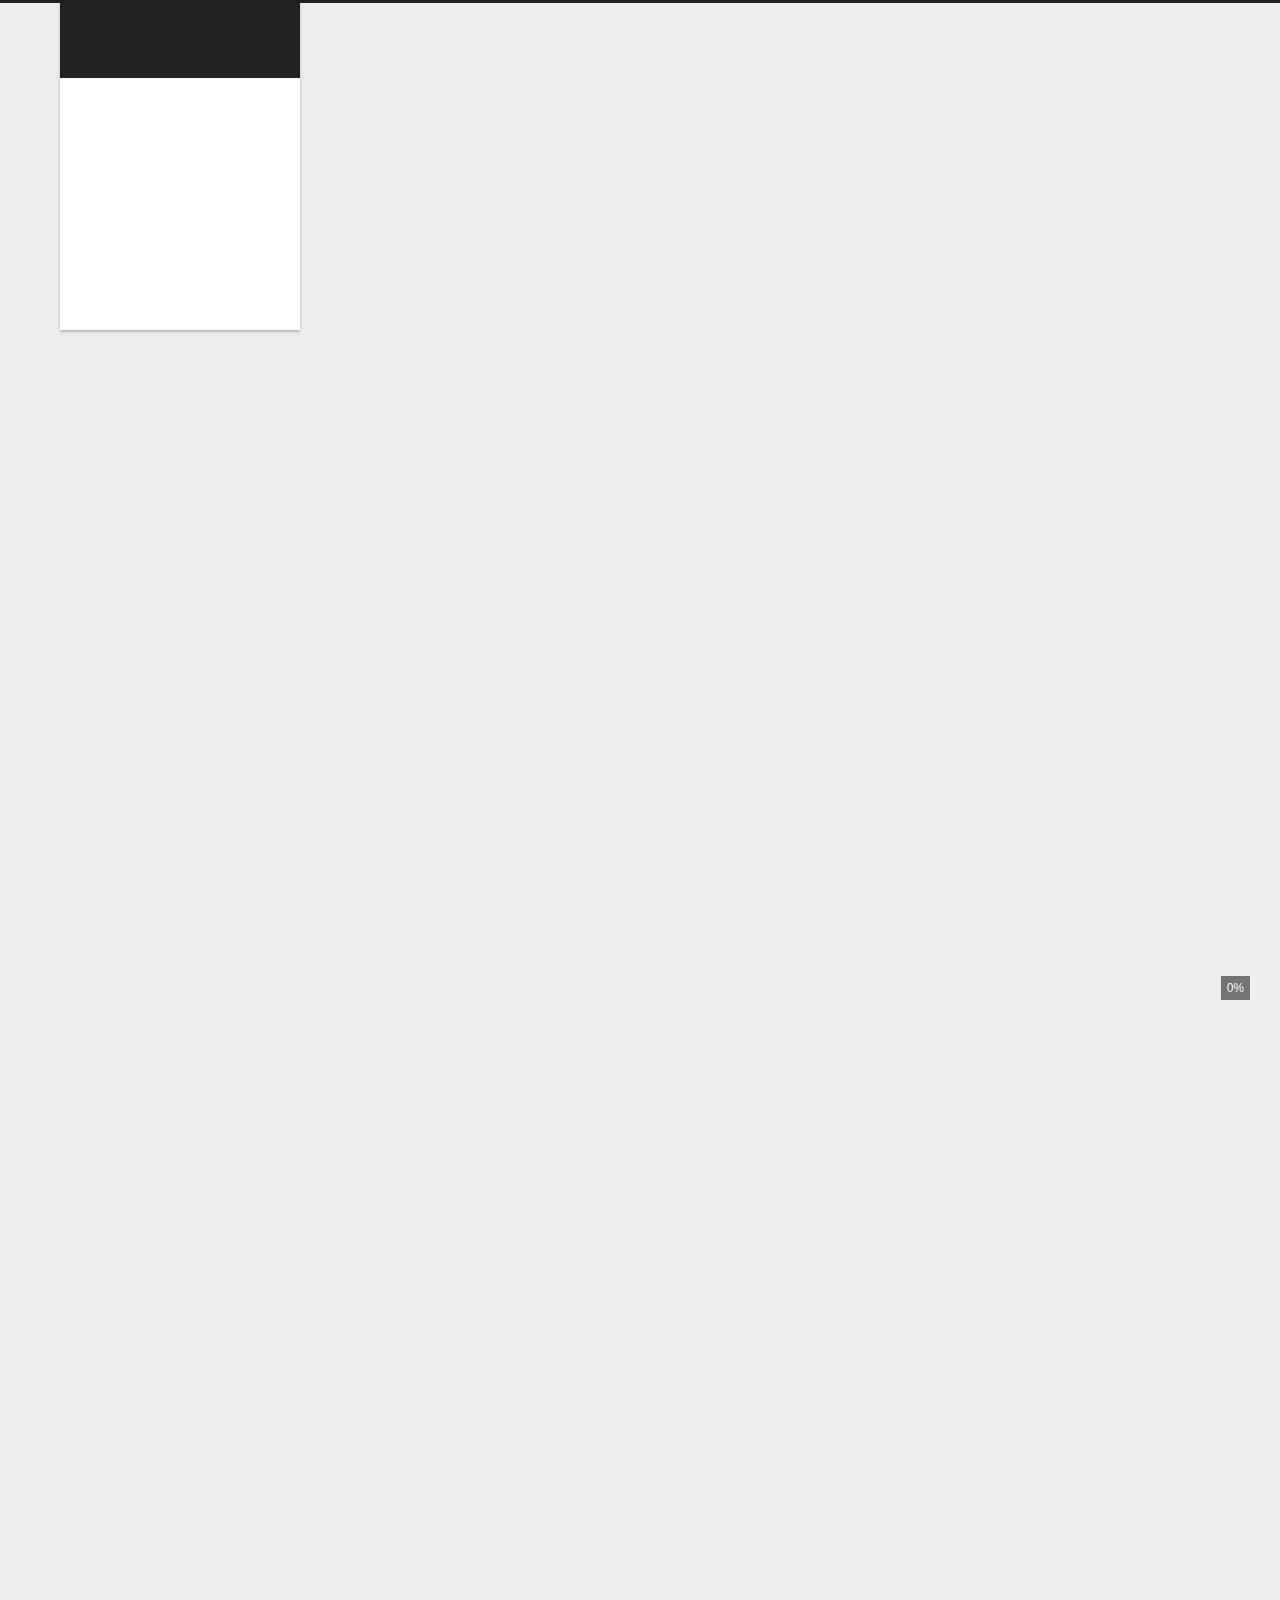
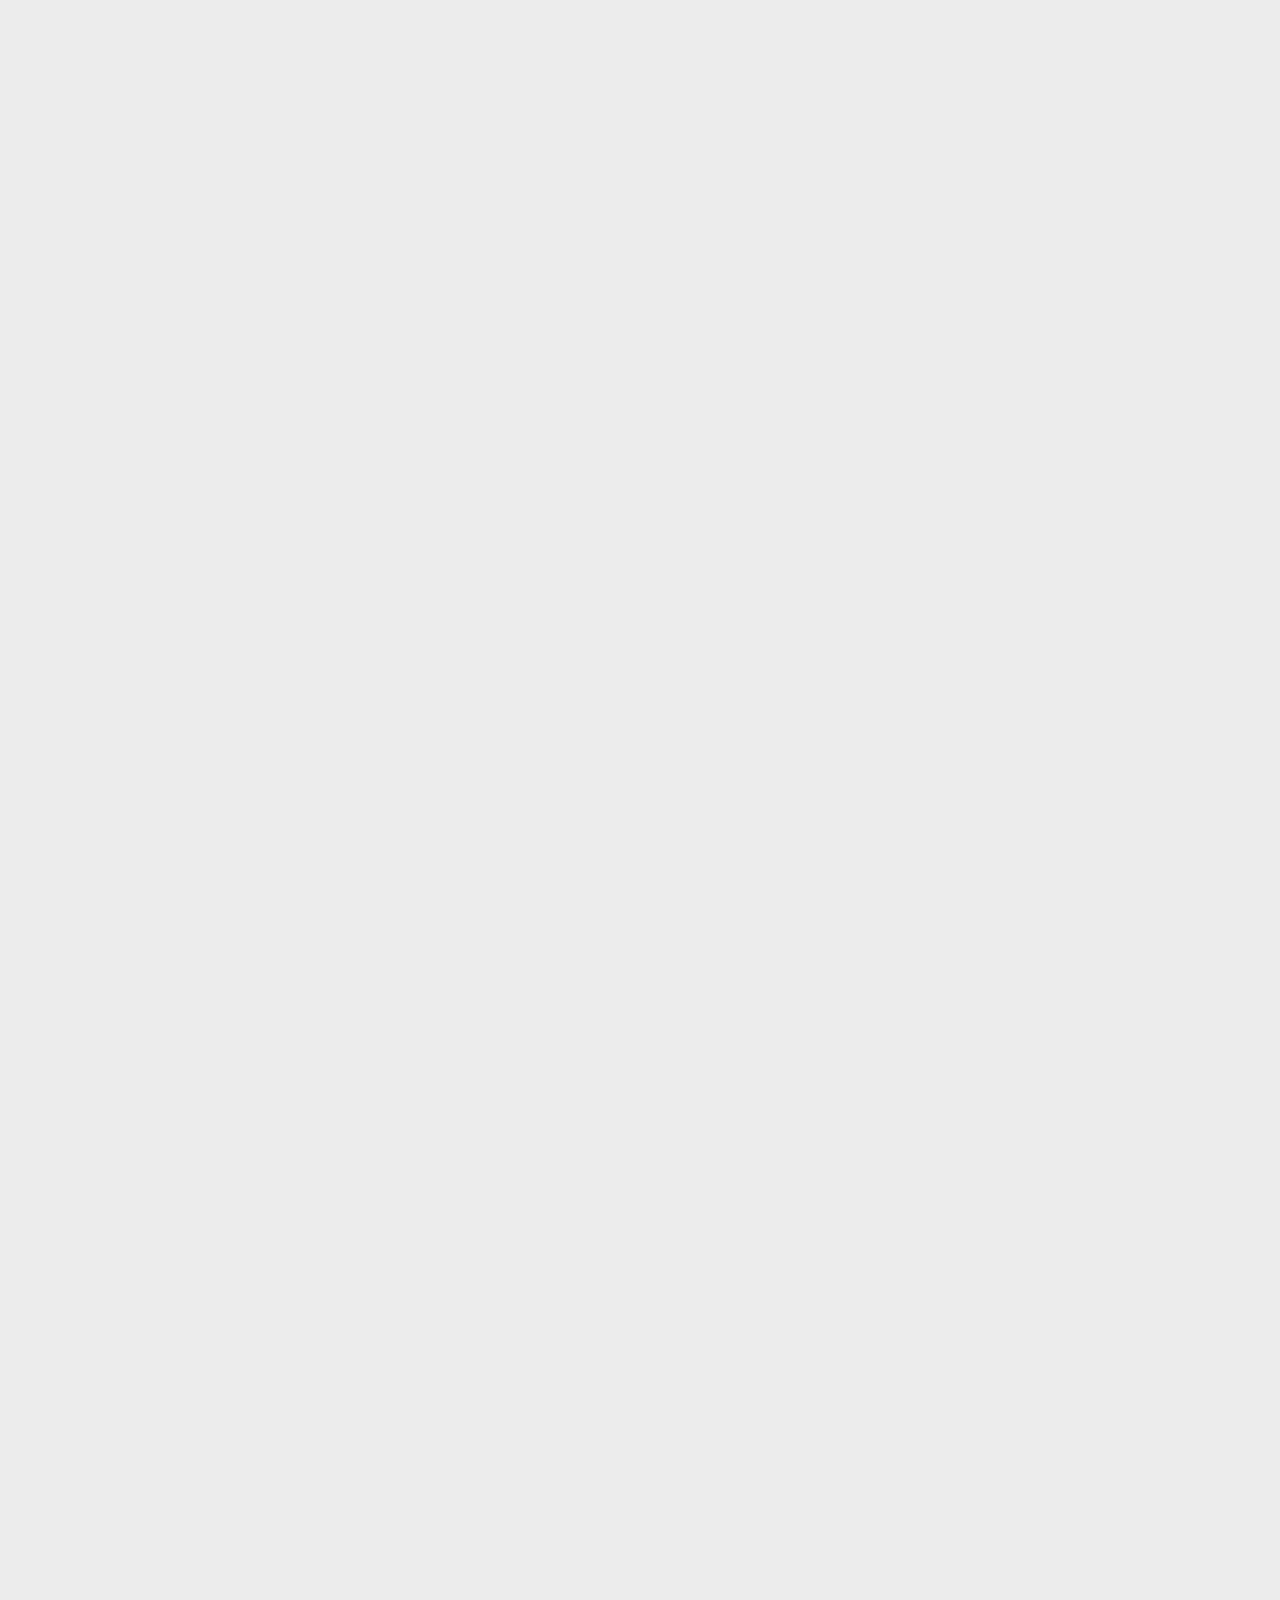
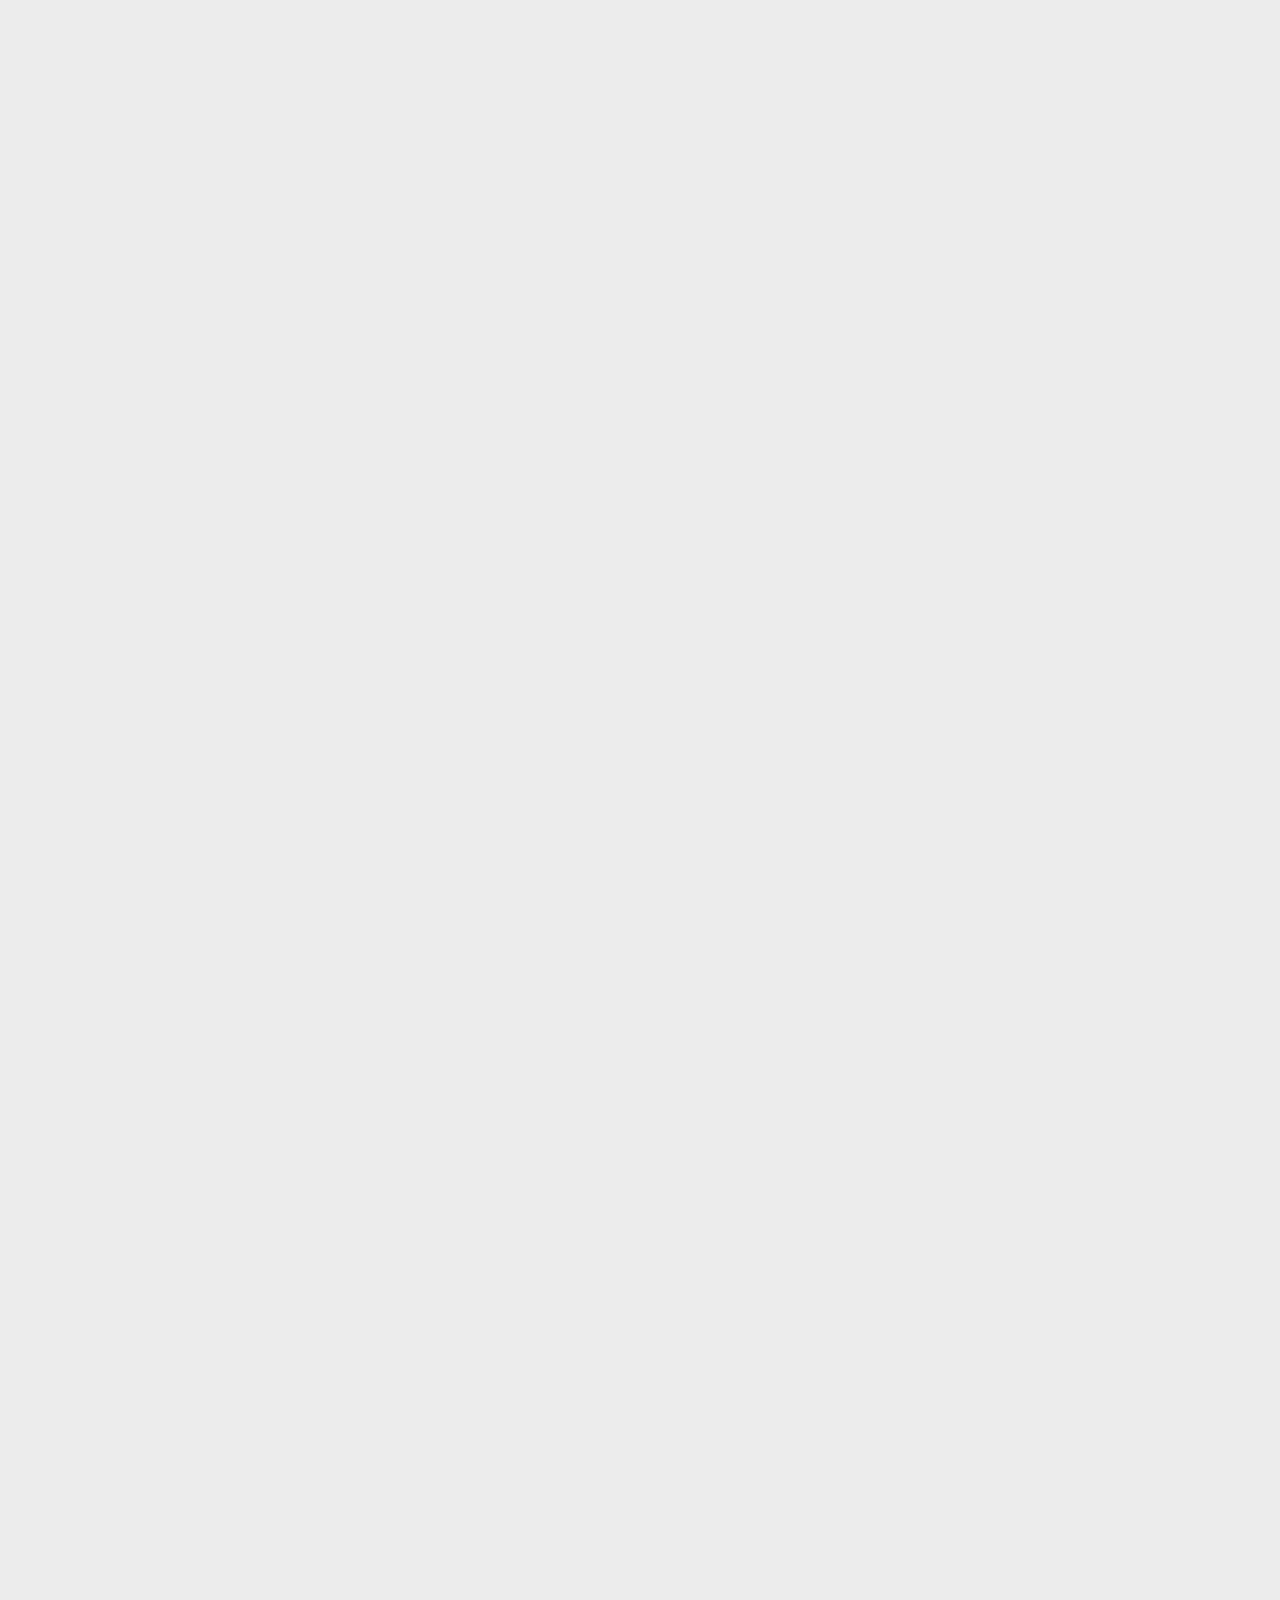
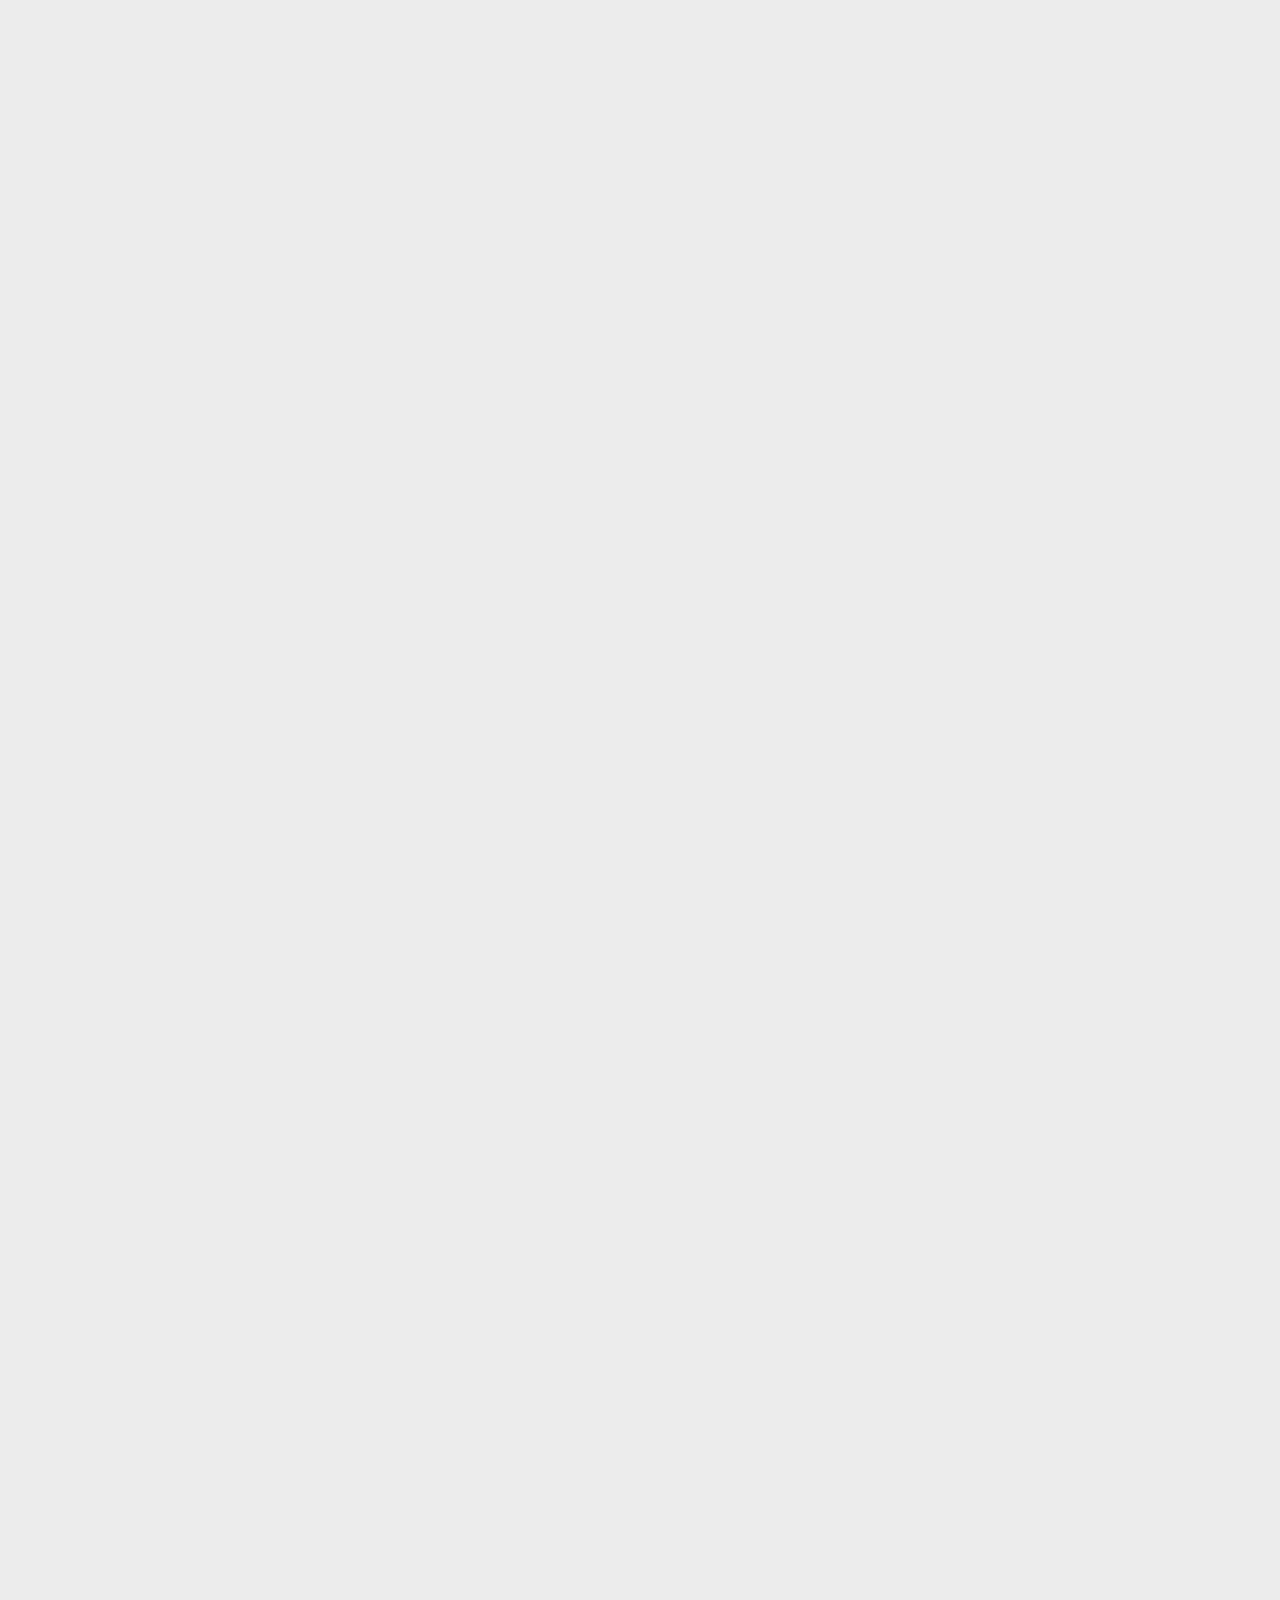
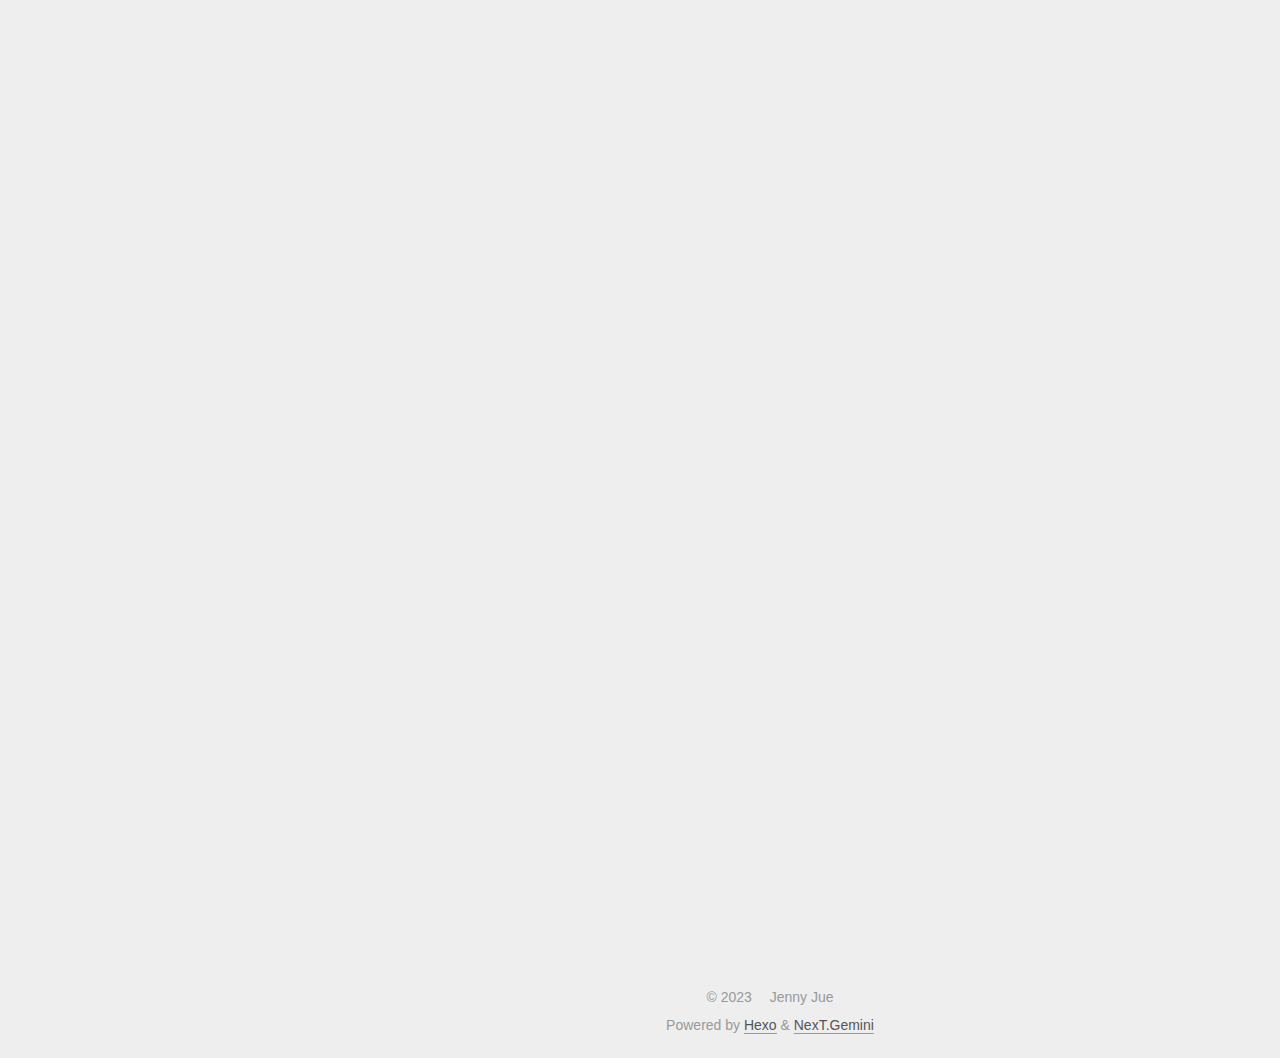
==== index.html @ d3da32c2 "Site updated: 2023-12-18 20:11:07" ====
<!DOCTYPE html>
<html lang="en">
<head>
  <meta charset="UTF-8">
<meta name="viewport" content="width=device-width, initial-scale=1, maximum-scale=2">
<meta name="theme-color" content="#222">
<meta name="generator" content="Hexo 7.0.0">
  <link rel="apple-touch-icon" sizes="180x180" href="/images/apple-touch-icon-next.png">
  <link rel="icon" type="image/png" sizes="32x32" href="/images/favicon-32x32-next.png">
  <link rel="icon" type="image/png" sizes="16x16" href="/images/favicon-16x16-next.png">
  <link rel="mask-icon" href="/images/logo.svg" color="#222">

<link rel="stylesheet" href="/css/main.css">


<link rel="stylesheet" href="/lib/font-awesome/css/all.min.css">
  <link rel="stylesheet" href="/lib/pace/pace-theme-center-atom.min.css">
  <script src="/lib/pace/pace.min.js"></script>

<script id="hexo-configurations">
    var NexT = window.NexT || {};
    var CONFIG = {"hostname":"example.com","root":"/","scheme":"Gemini","version":"7.8.0","exturl":false,"sidebar":{"position":"left","display":"post","padding":18,"offset":12,"onmobile":false},"copycode":{"enable":true,"show_result":true,"style":null},"back2top":{"enable":true,"sidebar":false,"scrollpercent":true},"bookmark":{"enable":false,"color":"#222","save":"auto"},"fancybox":false,"mediumzoom":false,"lazyload":false,"pangu":false,"comments":{"style":"tabs","active":null,"storage":true,"lazyload":false,"nav":null},"algolia":{"hits":{"per_page":10},"labels":{"input_placeholder":"Search for Posts","hits_empty":"We didn't find any results for the search: ${query}","hits_stats":"${hits} results found in ${time} ms"}},"localsearch":{"enable":true,"trigger":"auto","top_n_per_article":1,"unescape":false,"preload":false},"motion":{"enable":true,"async":false,"transition":{"post_block":"fadeIn","post_header":"slideDownIn","post_body":"slideDownIn","coll_header":"slideLeftIn","sidebar":"slideUpIn"}},"path":"search.xml"};
  </script>

  <meta property="og:type" content="website">
<meta property="og:title" content="珍妮小屋">
<meta property="og:url" content="http://example.com/index.html">
<meta property="og:site_name" content="珍妮小屋">
<meta property="og:locale" content="en_US">
<meta property="article:author" content="Jenny Jue">
<meta name="twitter:card" content="summary">

<link rel="canonical" href="http://example.com/">


<script id="page-configurations">
  // https://hexo.io/docs/variables.html
  CONFIG.page = {
    sidebar: "",
    isHome : true,
    isPost : false,
    lang   : 'en'
  };
</script>

  <title>珍妮小屋</title>
  






  <noscript>
  <style>
  .use-motion .brand,
  .use-motion .menu-item,
  .sidebar-inner,
  .use-motion .post-block,
  .use-motion .pagination,
  .use-motion .comments,
  .use-motion .post-header,
  .use-motion .post-body,
  .use-motion .collection-header { opacity: initial; }

  .use-motion .site-title,
  .use-motion .site-subtitle {
    opacity: initial;
    top: initial;
  }

  .use-motion .logo-line-before i { left: initial; }
  .use-motion .logo-line-after i { right: initial; }
  </style>
</noscript>

</head>

<body itemscope itemtype="http://schema.org/WebPage">
  <div class="container use-motion">
    <div class="headband"></div>

    <header class="header" itemscope itemtype="http://schema.org/WPHeader">
      <div class="header-inner"><div class="site-brand-container">
  <div class="site-nav-toggle">
    <div class="toggle" aria-label="Toggle navigation bar">
      <span class="toggle-line toggle-line-first"></span>
      <span class="toggle-line toggle-line-middle"></span>
      <span class="toggle-line toggle-line-last"></span>
    </div>
  </div>

  <div class="site-meta">

    <a href="/" class="brand" rel="start">
      <span class="logo-line-before"><i></i></span>
      <h1 class="site-title">珍妮小屋</h1>
      <span class="logo-line-after"><i></i></span>
    </a>
  </div>

  <div class="site-nav-right">
    <div class="toggle popup-trigger">
        <i class="fa fa-search fa-fw fa-lg"></i>
    </div>
  </div>
</div>




<nav class="site-nav">
  <ul id="menu" class="main-menu menu">
        <li class="menu-item menu-item-home">

    <a href="/" rel="section"><i class="fa fa-home fa-fw"></i>Home</a>

  </li>
        <li class="menu-item menu-item-about">

    <a href="/about/" rel="section"><i class="fa fa-user fa-fw"></i>About</a>

  </li>
        <li class="menu-item menu-item-tags">

    <a href="/tags/" rel="section"><i class="fa fa-tags fa-fw"></i>Tags</a>

  </li>
        <li class="menu-item menu-item-categories">

    <a href="/categories/" rel="section"><i class="fa fa-th fa-fw"></i>Categories</a>

  </li>
        <li class="menu-item menu-item-archives">

    <a href="/archives/" rel="section"><i class="fa fa-archive fa-fw"></i>Archives</a>

  </li>
      <li class="menu-item menu-item-search">
        <a role="button" class="popup-trigger"><i class="fa fa-search fa-fw"></i>Search
        </a>
      </li>
  </ul>
</nav>



  <div class="search-pop-overlay">
    <div class="popup search-popup">
        <div class="search-header">
  <span class="search-icon">
    <i class="fa fa-search"></i>
  </span>
  <div class="search-input-container">
    <input autocomplete="off" autocapitalize="off"
           placeholder="Searching..." spellcheck="false"
           type="search" class="search-input">
  </div>
  <span class="popup-btn-close">
    <i class="fa fa-times-circle"></i>
  </span>
</div>
<div id="search-result">
  <div id="no-result">
    <i class="fa fa-spinner fa-pulse fa-5x fa-fw"></i>
  </div>
</div>

    </div>
  </div>

</div>
    </header>

    
  <div class="back-to-top">
    <i class="fa fa-arrow-up"></i>
    <span>0%</span>
  </div>


    <main class="main">
      <div class="main-inner">
        <div class="content-wrap">
          

          <div class="content index posts-expand">
            
      
  
  
  <article itemscope itemtype="http://schema.org/Article" class="post-block" lang="en">
    <link itemprop="mainEntityOfPage" href="http://example.com/2023/12/16/Pytorch_%E5%B0%8F%E5%9C%9F%E5%A0%86_%E5%AD%A6%E4%B9%A0%E8%AE%B0%E5%BD%95/">

    <span hidden itemprop="author" itemscope itemtype="http://schema.org/Person">
      <meta itemprop="image" content="/images/avatar.gif">
      <meta itemprop="name" content="Jenny Jue">
      <meta itemprop="description" content="">
    </span>

    <span hidden itemprop="publisher" itemscope itemtype="http://schema.org/Organization">
      <meta itemprop="name" content="珍妮小屋">
    </span>
      <header class="post-header">
        <h2 class="post-title" itemprop="name headline">
          
            <a href="/2023/12/16/Pytorch_%E5%B0%8F%E5%9C%9F%E5%A0%86_%E5%AD%A6%E4%B9%A0%E8%AE%B0%E5%BD%95/" class="post-title-link" itemprop="url">Pytorch学习记录</a>
        </h2>

        <div class="post-meta">
            <span class="post-meta-item">
              <span class="post-meta-item-icon">
                <i class="far fa-calendar"></i>
              </span>
              <span class="post-meta-item-text">Posted on</span>

              <time title="Created: 2023-12-16 00:00:00" itemprop="dateCreated datePublished" datetime="2023-12-16T00:00:00+08:00">2023-12-16</time>
            </span>
              <span class="post-meta-item">
                <span class="post-meta-item-icon">
                  <i class="far fa-calendar-check"></i>
                </span>
                <span class="post-meta-item-text">Edited on</span>
                <time title="Modified: 2023-12-18 17:17:07" itemprop="dateModified" datetime="2023-12-18T17:17:07+08:00">2023-12-18</time>
              </span>
            <span class="post-meta-item">
              <span class="post-meta-item-icon">
                <i class="far fa-folder"></i>
              </span>
              <span class="post-meta-item-text">In</span>
                <span itemprop="about" itemscope itemtype="http://schema.org/Thing">
                  <a href="/categories/Pytorch/" itemprop="url" rel="index"><span itemprop="name">Pytorch</span></a>
                </span>
            </span>

          

        </div>
      </header>

    
    
    
    <div class="post-body" itemprop="articleBody">

      
          <ol>
<li><p>tensorboard的使用</p>
<ol>
<li>SummaryWriter(“logs”)：用于读取logdir中的日志</li>
<li>add_scalor()：用于图像绘制</li>
<li>add_image()：用于获取图像到summary中<ol>
<li>通常dataformats&#x3D;’CHW’，但是ndarray格式要修改为dataformats&#x3D;’HWC’</li>
</ol>
</li>
</ol>
</li>
<li><p>transforms的使用</p>
<ol>
<li><p>为什么用tensor</p>
<p>tensor就是矩阵，就是神经网络专用的数据类型，包含了许多神经网络需要的参数。</p>
</li>
<li><p>PIL和np.array（opencv）的区别：cv2是BGR PIL是RGB</p>
</li>
<li><p>Ctrl+P的功能：查看填入上面类型的参数</p>
</li>
<li><p>ToTensor()：转换图像类型格式</p>
<p>​						Convert a <code>PIL Image</code> or <code>numpy.ndarray</code> to tensor</p>
</li>
<li><p>Normalize()：用平均值和标准差对张量图像进行归一化</p>
<p>input[channel] &#x3D; (input[channel] - mean[channel]) &#x2F; std[channel]</p>
</li>
<li><p>Resize()：把PIL image调整为特定的尺寸</p>
</li>
<li><p>Compose()：</p>
<p>​		Compose()中的参数需要是一个列表，在Python中，列表的表示形式为[数据1,数据2,…]，而在Compose中，数据需要是transforms类型，所以得到，Compose([transforms参数1， transforms参数…])</p>
<p>​		相当于把PIL图像resize后，转化为tensor类型两个步骤组合起来。</p>
</li>
</ol>
</li>
<li><p>要点</p>
<ol>
<li><p>关注输入和输出类型</p>
</li>
<li><p>多看pytorch官方文档</p>
</li>
<li><p>关注方法需要什么参数（Ctrl+P）</p>
</li>
<li><p>不知道返回值的时候</p>
<p>​	print()</p>
<p>​	print(type())</p>
<p>​	(断点)debug</p>
</li>
</ol>
</li>
<li><p>torchvision中数据集的使用</p>
<ol>
<li>pytorch官网检索数据集、分割模型等</li>
<li>下载公共数据集到dataset文件夹位置</li>
</ol>
</li>
<li><p>dataloader的使用</p>
<ol>
<li>dataset作用：指定数据集的位置，列表中的位置（例如[0]）指的是那个数据</li>
<li>dataloader原理：数据加载器，将数据加载到神经网络中</li>
</ol>
</li>
</ol>
<img src="C:\Users\朱佳妮\AppData\Roaming\Typora\typora-user-images\image-20231206212756244.png" alt="image-20231206212756244" style="zoom:50%;" />

<p>​			3. 各项参数的使用，以及在tensorboard上的图片可视化</p>
<figure class="highlight python"><table><tr><td class="gutter"><pre><span class="line">1</span><br></pre></td><td class="code"><pre><span class="line">test_loader = DataLoader(test_data,batch_size=<span class="number">64</span>,shuffle=<span class="literal">True</span>,num_workers=<span class="number">0</span>,drop_last=<span class="literal">True</span>)</span><br></pre></td></tr></table></figure>

<ol start="6">
<li>神经网络的搭建：神经网络的基本骨架（nn.module的使用）</li>
</ol>

      
    </div>

    
    
    
      <footer class="post-footer">
        <div class="post-eof"></div>
      </footer>
  </article>
  
  
  

      
  
  
  <article itemscope itemtype="http://schema.org/Article" class="post-block" lang="en">
    <link itemprop="mainEntityOfPage" href="http://example.com/2023/12/15/%E6%88%91%E7%9A%84%E7%AC%AC%E4%B8%80%E7%AF%87%E6%96%87%E7%AB%A0/">

    <span hidden itemprop="author" itemscope itemtype="http://schema.org/Person">
      <meta itemprop="image" content="/images/avatar.gif">
      <meta itemprop="name" content="Jenny Jue">
      <meta itemprop="description" content="">
    </span>

    <span hidden itemprop="publisher" itemscope itemtype="http://schema.org/Organization">
      <meta itemprop="name" content="珍妮小屋">
    </span>
      <header class="post-header">
        <h2 class="post-title" itemprop="name headline">
          
            <a href="/2023/12/15/%E6%88%91%E7%9A%84%E7%AC%AC%E4%B8%80%E7%AF%87%E6%96%87%E7%AB%A0/" class="post-title-link" itemprop="url">我的第一篇文章</a>
        </h2>

        <div class="post-meta">
            <span class="post-meta-item">
              <span class="post-meta-item-icon">
                <i class="far fa-calendar"></i>
              </span>
              <span class="post-meta-item-text">Posted on</span>

              <time title="Created: 2023-12-15 18:01:57" itemprop="dateCreated datePublished" datetime="2023-12-15T18:01:57+08:00">2023-12-15</time>
            </span>
              <span class="post-meta-item">
                <span class="post-meta-item-icon">
                  <i class="far fa-calendar-check"></i>
                </span>
                <span class="post-meta-item-text">Edited on</span>
                <time title="Modified: 2023-12-18 20:10:42" itemprop="dateModified" datetime="2023-12-18T20:10:42+08:00">2023-12-18</time>
              </span>

          

        </div>
      </header>

    
    
    
    <div class="post-body" itemprop="articleBody">

      
          <h6 id="一、博客安装笔记（部署在Github）"><a href="#一、博客安装笔记（部署在Github）" class="headerlink" title="一、博客安装笔记（部署在Github）"></a>一、博客安装笔记（部署在Github）</h6><ol>
<li>#安装Node.js，直接去官网下载最新版：nodejs.org</li>
</ol>
<p>-—-</p>
<figure class="highlight bash"><table><tr><td class="gutter"><pre><span class="line">1</span><br><span class="line">2</span><br><span class="line">3</span><br><span class="line">4</span><br><span class="line">5</span><br><span class="line">6</span><br><span class="line">7</span><br><span class="line">8</span><br><span class="line">9</span><br><span class="line">10</span><br><span class="line">11</span><br><span class="line">12</span><br><span class="line">13</span><br><span class="line">14</span><br><span class="line">15</span><br><span class="line">16</span><br><span class="line">17</span><br></pre></td><td class="code"><pre><span class="line">node -v	<span class="comment">#查看node版本</span></span><br><span class="line"></span><br><span class="line">npm -v	<span class="comment">#查看npm版本</span></span><br><span class="line"></span><br><span class="line">npm install -g cnpm --registry=http://registry.npm.taobao.org	<span class="comment">#安装淘宝的cnpm 管理器</span></span><br><span class="line"></span><br><span class="line">cnpm -v	<span class="comment">#查看cnpm版本</span></span><br><span class="line"></span><br><span class="line">cnpm install -g hexo-cli    <span class="comment">#安装hexo框架</span></span><br><span class="line"></span><br><span class="line">hexo -v	<span class="comment">#查看hexo版本</span></span><br><span class="line"></span><br><span class="line"><span class="built_in">mkdir</span> blog	<span class="comment">#创建blog目录</span></span><br><span class="line"></span><br><span class="line"><span class="built_in">cd</span> blog	 <span class="comment">#进入blog目录</span></span><br><span class="line"></span><br><span class="line">hexo init 	<span class="comment">#生成博客 初始化博客</span></span><br></pre></td></tr></table></figure>

<p>hexo init如果报错</p>
<figure class="highlight bash"><table><tr><td class="gutter"><pre><span class="line">1</span><br><span class="line">2</span><br><span class="line">3</span><br></pre></td><td class="code"><pre><span class="line">error: RPC failed; curl 28 Recv failure: Connection was reset</span><br><span class="line"></span><br><span class="line">fatal: expected flush after ref listing</span><br></pre></td></tr></table></figure>

<p>先输入：</p>
<figure class="highlight bash"><table><tr><td class="gutter"><pre><span class="line">1</span><br></pre></td><td class="code"><pre><span class="line">git config --global http.sslVerify <span class="string">&quot;false&quot;</span></span><br></pre></td></tr></table></figure>



<figure class="highlight bash"><table><tr><td class="gutter"><pre><span class="line">1</span><br></pre></td><td class="code"><pre><span class="line">hexo s	<span class="comment">#启动本地博客服务</span></span><br></pre></td></tr></table></figure>

<p><a target="_blank" rel="noopener" href="http://localhost:4000/">http://localhost:4000/</a>	#本地访问地址</p>
<figure class="highlight bash"><table><tr><td class="gutter"><pre><span class="line">1</span><br><span class="line">2</span><br><span class="line">3</span><br><span class="line">4</span><br><span class="line">5</span><br><span class="line">6</span><br><span class="line">7</span><br><span class="line">8</span><br><span class="line">9</span><br><span class="line">10</span><br><span class="line">11</span><br></pre></td><td class="code"><pre><span class="line">hexo n <span class="string">&quot;我的第一篇文章&quot;</span> <span class="comment">#创建新的文章 </span></span><br><span class="line"></span><br><span class="line"><span class="comment">#返回blog目录</span></span><br><span class="line"></span><br><span class="line">hexo clean <span class="comment">#清理</span></span><br><span class="line"></span><br><span class="line">hexo g <span class="comment">#生成</span></span><br><span class="line"></span><br><span class="line"><span class="comment">#Github创建一个新的仓库 YourGithubName.github.io</span></span><br><span class="line"></span><br><span class="line">cnpm install --save hexo-deployer-git <span class="comment">#在blog目录下安装git部署插件</span></span><br></pre></td></tr></table></figure>

<p>-—-</p>
<ol start="2">
<li>#配置_config.yml</li>
</ol>
<p>-—-</p>
<figure class="highlight html"><table><tr><td class="gutter"><pre><span class="line">1</span><br><span class="line">2</span><br><span class="line">3</span><br><span class="line">4</span><br><span class="line">5</span><br><span class="line">6</span><br><span class="line">7</span><br><span class="line">8</span><br><span class="line">9</span><br><span class="line">10</span><br><span class="line">11</span><br></pre></td><td class="code"><pre><span class="line"># Deployment</span><br><span class="line"></span><br><span class="line">##  Docs: https://hexo.io/docs/deployment.html</span><br><span class="line"></span><br><span class="line">	deploy:</span><br><span class="line"></span><br><span class="line">    type: &#x27;git&#x27;</span><br><span class="line"></span><br><span class="line">	repo: https://github.com/Jenny-ju/Jenny-ju.github.io.git</span><br><span class="line"></span><br><span class="line">	branch: master</span><br></pre></td></tr></table></figure>

<p>-—-</p>
<ol start="3">
<li>#重新清理、生成、部署到仓库</li>
</ol>
<p>-—-</p>
<figure class="highlight bash"><table><tr><td class="gutter"><pre><span class="line">1</span><br><span class="line">2</span><br><span class="line">3</span><br><span class="line">4</span><br><span class="line">5</span><br></pre></td><td class="code"><pre><span class="line">hexo clean  <span class="comment"># 这个一定要有，否则会404，打不开网页</span></span><br><span class="line"></span><br><span class="line">hexo g	<span class="comment">#生成</span></span><br><span class="line"></span><br><span class="line">hexo d	<span class="comment">#部署到Github仓库里</span></span><br></pre></td></tr></table></figure>

<p>-—-</p>
<ol start="4">
<li>#访问这个地址可以查看博客</li>
</ol>
<p>-—-</p>
<p><a target="_blank" rel="noopener" href="https://jenny-ju.github.io/">https://jenny-ju.github.io/</a>  #查看博客</p>
<p>-—-</p>
<ol start="5">
<li>#更改主题</li>
</ol>
<p>-—-</p>
<figure class="highlight bash"><table><tr><td class="gutter"><pre><span class="line">1</span><br><span class="line">2</span><br><span class="line">3</span><br><span class="line">4</span><br><span class="line">5</span><br><span class="line">6</span><br><span class="line">7</span><br><span class="line">8</span><br><span class="line">9</span><br></pre></td><td class="code"><pre><span class="line"> git <span class="built_in">clone</span> https://github.com/litten/hexo-theme-yilia.git themes/yilia  <span class="comment">#下载yilia主题到本地</span></span><br><span class="line"></span><br><span class="line">\<span class="comment">#修改hexo根目录下的 _config.yml 文件 ： theme: yilia</span></span><br><span class="line"></span><br><span class="line">hexo clean	<span class="comment">#清理一下（注意：windows下不能缩写）</span></span><br><span class="line"></span><br><span class="line">hexo g	<span class="comment">#生成</span></span><br><span class="line"></span><br><span class="line">hexo d	<span class="comment">#部署到远程Github仓库</span></span><br></pre></td></tr></table></figure>

<p><a target="_blank" rel="noopener" href="https://jenny-ju.github.io/">https://jenny-ju.github.io/</a>  #查看博客</p>
<p>-—-</p>
<ol start="6">
<li><p>报错：Spawn failed</p>
<figure class="highlight bash"><table><tr><td class="gutter"><pre><span class="line">1</span><br><span class="line">2</span><br><span class="line">3</span><br><span class="line">4</span><br><span class="line">5</span><br><span class="line">6</span><br><span class="line">7</span><br><span class="line">8</span><br><span class="line">9</span><br></pre></td><td class="code"><pre><span class="line"><span class="comment"># 报错内容：</span></span><br><span class="line">Please make sure you have the correct access rights</span><br><span class="line">and the repository exists.</span><br><span class="line">FATAL Something<span class="string">&#x27;s wrong. Maybe you can find the solution here: https://hexo.io/docs/troubleshooting.html</span></span><br><span class="line"><span class="string">Error: Spawn failed</span></span><br><span class="line"><span class="string">    at ChildProcess.&lt;anonymous&gt; (E:\Projects\blog\node_modules\.store\hexo-util@2.7.0\node_modules\hexo-util\lib\spawn.js:51:21)</span></span><br><span class="line"><span class="string">    at ChildProcess.emit (node:events:514:28)</span></span><br><span class="line"><span class="string">    at cp.emit (E:\Projects\blog\node_modules\.store\cross-spawn@7.0.3\node_modules\cross-spawn\lib\enoent.js:34:29)</span></span><br><span class="line"><span class="string">    at ChildProcess._handle.onexit (node:internal/child_process:294:12)</span></span><br></pre></td></tr></table></figure>

<figure class="highlight bash"><table><tr><td class="gutter"><pre><span class="line">1</span><br><span class="line">2</span><br><span class="line">3</span><br><span class="line">4</span><br></pre></td><td class="code"><pre><span class="line"><span class="comment"># 报错原因：代码提交到GitHub上出错，需要输入GitHub账户默认标识</span></span><br><span class="line"><span class="comment"># 解决方法：输入以下两行代码</span></span><br><span class="line">git config --global user.email <span class="string">&quot;21981682202@qq.com&quot;</span></span><br><span class="line">git config --global user.name <span class="string">&quot;Jenny-ju&quot;</span></span><br></pre></td></tr></table></figure></li>
</ol>
<h6 id="二、博客安装笔记（部署在Gitee）"><a href="#二、博客安装笔记（部署在Gitee）" class="headerlink" title="二、博客安装笔记（部署在Gitee）"></a>二、博客安装笔记（部署在Gitee）</h6><ol>
<li>配置SSH免密登录</li>
</ol>
<p><a target="_blank" rel="noopener" href="https://blog.csdn.net/m0_68021330/article/details/132299299?spm=1001.2014.3001.5506">Hexo博客搭建和使用教程(Windows)_hexo安装-CSDN博客</a></p>
<ol start="2">
<li>解决Gitee网站404问题：要开启GiteePages功能</li>
</ol>
<p><a target="_blank" rel="noopener" href="https://blog.csdn.net/weixin_45631738/article/details/104716374">hexo+gitee(码云)搭建个人博客避开所有坑-CSDN博客</a></p>
<ol start="3">
<li>其他步骤和Github一样</li>
</ol>
<h6 id="三、样式修改next"><a href="#三、样式修改next" class="headerlink" title="三、样式修改next"></a>三、样式修改next</h6><p><a target="_blank" rel="noopener" href="https://blog.csdn.net/as480133937/article/details/100138838?spm=1001.2101.3001.6661.1&utm_medium=distribute.pc_relevant_t0.none-task-blog-2~default~BlogCommendFromBaidu~Rate-1-100138838-blog-119657335.235%5Ev39%5Epc_relevant_anti_t3_base&depth_1-utm_source=distribute.pc_relevant_t0.none-task-blog-2~default~BlogCommendFromBaidu~Rate-1-100138838-blog-119657335.235%5Ev39%5Epc_relevant_anti_t3_base&utm_relevant_index=1">Hexo-Next 主题博客个性化配置超详细，超全面(两万字)_hexo next 记录访问了ip-CSDN博客</a></p>
<p><a target="_blank" rel="noopener" href="https://blog.csdn.net/weixin_33857230/article/details/91474562?spm=1001.2101.3001.6650.1&utm_medium=distribute.pc_relevant.none-task-blog-2~default~BlogCommendFromBaidu~Rate-1-91474562-blog-97758641.235%5Ev39%5Epc_relevant_anti_t3_base&depth_1-utm_source=distribute.pc_relevant.none-task-blog-2~default~BlogCommendFromBaidu~Rate-1-91474562-blog-97758641.235%5Ev39%5Epc_relevant_anti_t3_base&utm_relevant_index=2">Hexo 添加分类及标签-CSDN博客</a></p>

      
    </div>

    
    
    
      <footer class="post-footer">
        <div class="post-eof"></div>
      </footer>
  </article>
  
  
  

      
  
  
  <article itemscope itemtype="http://schema.org/Article" class="post-block" lang="en">
    <link itemprop="mainEntityOfPage" href="http://example.com/2023/12/15/hello-world/">

    <span hidden itemprop="author" itemscope itemtype="http://schema.org/Person">
      <meta itemprop="image" content="/images/avatar.gif">
      <meta itemprop="name" content="Jenny Jue">
      <meta itemprop="description" content="">
    </span>

    <span hidden itemprop="publisher" itemscope itemtype="http://schema.org/Organization">
      <meta itemprop="name" content="珍妮小屋">
    </span>
      <header class="post-header">
        <h2 class="post-title" itemprop="name headline">
          
            <a href="/2023/12/15/hello-world/" class="post-title-link" itemprop="url">Hello World</a>
        </h2>

        <div class="post-meta">
            <span class="post-meta-item">
              <span class="post-meta-item-icon">
                <i class="far fa-calendar"></i>
              </span>
              <span class="post-meta-item-text">Posted on</span>

              <time title="Created: 2023-12-15 17:58:48" itemprop="dateCreated datePublished" datetime="2023-12-15T17:58:48+08:00">2023-12-15</time>
            </span>

          

        </div>
      </header>

    
    
    
    <div class="post-body" itemprop="articleBody">

      
          <p>Welcome to <a target="_blank" rel="noopener" href="https://hexo.io/">Hexo</a>! This is your very first post. Check <a target="_blank" rel="noopener" href="https://hexo.io/docs/">documentation</a> for more info. If you get any problems when using Hexo, you can find the answer in <a target="_blank" rel="noopener" href="https://hexo.io/docs/troubleshooting.html">troubleshooting</a> or you can ask me on <a target="_blank" rel="noopener" href="https://github.com/hexojs/hexo/issues">GitHub</a>.</p>
<h2 id="Quick-Start"><a href="#Quick-Start" class="headerlink" title="Quick Start"></a>Quick Start</h2><h3 id="Create-a-new-post"><a href="#Create-a-new-post" class="headerlink" title="Create a new post"></a>Create a new post</h3><figure class="highlight bash"><table><tr><td class="gutter"><pre><span class="line">1</span><br></pre></td><td class="code"><pre><span class="line">$ hexo new <span class="string">&quot;My New Post&quot;</span></span><br></pre></td></tr></table></figure>

<p>More info: <a target="_blank" rel="noopener" href="https://hexo.io/docs/writing.html">Writing</a></p>
<h3 id="Run-server"><a href="#Run-server" class="headerlink" title="Run server"></a>Run server</h3><figure class="highlight bash"><table><tr><td class="gutter"><pre><span class="line">1</span><br></pre></td><td class="code"><pre><span class="line">$ hexo server</span><br></pre></td></tr></table></figure>

<p>More info: <a target="_blank" rel="noopener" href="https://hexo.io/docs/server.html">Server</a></p>
<h3 id="Generate-static-files"><a href="#Generate-static-files" class="headerlink" title="Generate static files"></a>Generate static files</h3><figure class="highlight bash"><table><tr><td class="gutter"><pre><span class="line">1</span><br></pre></td><td class="code"><pre><span class="line">$ hexo generate</span><br></pre></td></tr></table></figure>

<p>More info: <a target="_blank" rel="noopener" href="https://hexo.io/docs/generating.html">Generating</a></p>
<h3 id="Deploy-to-remote-sites"><a href="#Deploy-to-remote-sites" class="headerlink" title="Deploy to remote sites"></a>Deploy to remote sites</h3><figure class="highlight bash"><table><tr><td class="gutter"><pre><span class="line">1</span><br></pre></td><td class="code"><pre><span class="line">$ hexo deploy</span><br></pre></td></tr></table></figure>

<p>More info: <a target="_blank" rel="noopener" href="https://hexo.io/docs/one-command-deployment.html">Deployment</a></p>

      
    </div>

    
    
    
      <footer class="post-footer">
        <div class="post-eof"></div>
      </footer>
  </article>
  
  
  


  



          </div>
          

<script>
  window.addEventListener('tabs:register', () => {
    let { activeClass } = CONFIG.comments;
    if (CONFIG.comments.storage) {
      activeClass = localStorage.getItem('comments_active') || activeClass;
    }
    if (activeClass) {
      let activeTab = document.querySelector(`a[href="#comment-${activeClass}"]`);
      if (activeTab) {
        activeTab.click();
      }
    }
  });
  if (CONFIG.comments.storage) {
    window.addEventListener('tabs:click', event => {
      if (!event.target.matches('.tabs-comment .tab-content .tab-pane')) return;
      let commentClass = event.target.classList[1];
      localStorage.setItem('comments_active', commentClass);
    });
  }
</script>

        </div>
          
  
  <div class="toggle sidebar-toggle">
    <span class="toggle-line toggle-line-first"></span>
    <span class="toggle-line toggle-line-middle"></span>
    <span class="toggle-line toggle-line-last"></span>
  </div>

  <aside class="sidebar">
    <div class="sidebar-inner">

      <ul class="sidebar-nav motion-element">
        <li class="sidebar-nav-toc">
          Table of Contents
        </li>
        <li class="sidebar-nav-overview">
          Overview
        </li>
      </ul>

      <!--noindex-->
      <div class="post-toc-wrap sidebar-panel">
      </div>
      <!--/noindex-->

      <div class="site-overview-wrap sidebar-panel">
        <div class="site-author motion-element" itemprop="author" itemscope itemtype="http://schema.org/Person">
  <p class="site-author-name" itemprop="name">Jenny Jue</p>
  <div class="site-description" itemprop="description"></div>
</div>
<div class="site-state-wrap motion-element">
  <nav class="site-state">
      <div class="site-state-item site-state-posts">
          <a href="/archives/">
        
          <span class="site-state-item-count">3</span>
          <span class="site-state-item-name">posts</span>
        </a>
      </div>
      <div class="site-state-item site-state-categories">
            <a href="/categories/">
          
        <span class="site-state-item-count">1</span>
        <span class="site-state-item-name">categories</span></a>
      </div>
      <div class="site-state-item site-state-tags">
            <a href="/tags/">
          
        <span class="site-state-item-count">3</span>
        <span class="site-state-item-name">tags</span></a>
      </div>
  </nav>
</div>



      </div>

      <div id="music163player">
        <iframe frameborder="no" border="0" marginwidth="0" marginheight="0" width=330 height=86 src="//music.163.com/outchain/player?type=2&id=1403783133&auto=1&height=66">
        </iframe>
      </div>

    </div>
  </aside>
  <div id="sidebar-dimmer"></div>


      </div>
    </main>

    <footer class="footer">
      <div class="footer-inner">
        

        

<div class="copyright">
  
  &copy; 
  <span itemprop="copyrightYear">2023</span>
  <span class="with-love">
    <i class="fa fa-heart"></i>
  </span>
  <span class="author" itemprop="copyrightHolder">Jenny Jue</span>
</div>
  <div class="powered-by">Powered by <a href="https://hexo.io/" class="theme-link" rel="noopener" target="_blank">Hexo</a> & <a href="https://theme-next.org/" class="theme-link" rel="noopener" target="_blank">NexT.Gemini</a>
  </div>

        








      </div>
    </footer>
  </div>

  
  <script src="/lib/anime.min.js"></script>
  <script src="/lib/velocity/velocity.min.js"></script>
  <script src="/lib/velocity/velocity.ui.min.js"></script>

<script src="/js/utils.js"></script>

<script src="/js/motion.js"></script>


<script src="/js/schemes/pisces.js"></script>


<script src="/js/next-boot.js"></script>




  




  
<script src="/js/local-search.js"></script>













  

  

<script src="/live2dw/lib/L2Dwidget.min.js?094cbace49a39548bed64abff5988b05"></script><script>L2Dwidget.init({"pluginRootPath":"live2dw/","pluginJsPath":"lib/","pluginModelPath":"assets/","tagMode":false,"log":false,"model":{"jsonPath":"/live2dw/assets/hijiki.model.json"},"display":{"position":"right","width":150,"height":300},"mobile":{"show":true}});</script></body>
</html>
---- css/main.css ----
:root {
  --body-bg-color: #eee;
  --content-bg-color: #fff;
  --card-bg-color: #f5f5f5;
  --text-color: #555;
  --blockquote-color: #666;
  --link-color: #555;
  --link-hover-color: #222;
  --brand-color: #fff;
  --brand-hover-color: #fff;
  --table-row-odd-bg-color: #f9f9f9;
  --table-row-hover-bg-color: #f5f5f5;
  --menu-item-bg-color: #f5f5f5;
  --btn-default-bg: #fff;
  --btn-default-color: #555;
  --btn-default-border-color: #555;
  --btn-default-hover-bg: #222;
  --btn-default-hover-color: #fff;
  --btn-default-hover-border-color: #222;
}
html {
  line-height: 1.15; /* 1 */
  -webkit-text-size-adjust: 100%; /* 2 */
}
body {
  margin: 0;
}
main {
  display: block;
}
h1 {
  font-size: 2em;
  margin: 0.67em 0;
}
hr {
  box-sizing: content-box; /* 1 */
  height: 0; /* 1 */
  overflow: visible; /* 2 */
}
pre {
  font-family: monospace, monospace; /* 1 */
  font-size: 1em; /* 2 */
}
a {
  background: transparent;
}
abbr[title] {
  border-bottom: none; /* 1 */
  text-decoration: underline; /* 2 */
  text-decoration: underline dotted; /* 2 */
}
b,
strong {
  font-weight: bolder;
}
code,
kbd,
samp {
  font-family: monospace, monospace; /* 1 */
  font-size: 1em; /* 2 */
}
small {
  font-size: 80%;
}
sub,
sup {
  font-size: 75%;
  line-height: 0;
  position: relative;
  vertical-align: baseline;
}
sub {
  bottom: -0.25em;
}
sup {
  top: -0.5em;
}
img {
  border-style: none;
}
button,
input,
optgroup,
select,
textarea {
  font-family: inherit; /* 1 */
  font-size: 100%; /* 1 */
  line-height: 1.15; /* 1 */
  margin: 0; /* 2 */
}
button,
input {
/* 1 */
  overflow: visible;
}
button,
select {
/* 1 */
  text-transform: none;
}
button,
[type='button'],
[type='reset'],
[type='submit'] {
  -webkit-appearance: button;
}
button::-moz-focus-inner,
[type='button']::-moz-focus-inner,
[type='reset']::-moz-focus-inner,
[type='submit']::-moz-focus-inner {
  border-style: none;
  padding: 0;
}
button:-moz-focusring,
[type='button']:-moz-focusring,
[type='reset']:-moz-focusring,
[type='submit']:-moz-focusring {
  outline: 1px dotted ButtonText;
}
fieldset {
  padding: 0.35em 0.75em 0.625em;
}
legend {
  box-sizing: border-box; /* 1 */
  color: inherit; /* 2 */
  display: table; /* 1 */
  max-width: 100%; /* 1 */
  padding: 0; /* 3 */
  white-space: normal; /* 1 */
}
progress {
  vertical-align: baseline;
}
textarea {
  overflow: auto;
}
[type='checkbox'],
[type='radio'] {
  box-sizing: border-box; /* 1 */
  padding: 0; /* 2 */
}
[type='number']::-webkit-inner-spin-button,
[type='number']::-webkit-outer-spin-button {
  height: auto;
}
[type='search'] {
  outline-offset: -2px; /* 2 */
  -webkit-appearance: textfield; /* 1 */
}
[type='search']::-webkit-search-decoration {
  -webkit-appearance: none;
}
::-webkit-file-upload-button {
  font: inherit; /* 2 */
  -webkit-appearance: button; /* 1 */
}
details {
  display: block;
}
summary {
  display: list-item;
}
template {
  display: none;
}
[hidden] {
  display: none;
}
::selection {
  background: #262a30;
  color: #eee;
}
html,
body {
  height: 100%;
}
body {
  background: var(--body-bg-color);
  color: var(--text-color);
  font-family: 'Lato', "PingFang SC", "Microsoft YaHei", sans-serif;
  font-size: 1em;
  line-height: 2;
}
@media (max-width: 991px) {
  body {
    padding-left: 0 !important;
    padding-right: 0 !important;
  }
}
h1,
h2,
h3,
h4,
h5,
h6 {
  font-family: 'Lato', "PingFang SC", "Microsoft YaHei", sans-serif;
  font-weight: bold;
  line-height: 1.5;
  margin: 20px 0 15px;
}
h1 {
  font-size: 1.5em;
}
h2 {
  font-size: 1.375em;
}
h3 {
  font-size: 1.25em;
}
h4 {
  font-size: 1.125em;
}
h5 {
  font-size: 1em;
}
h6 {
  font-size: 0.875em;
}
p {
  margin: 0 0 20px 0;
}
a,
span.exturl {
  border-bottom: 1px solid #999;
  color: var(--link-color);
  outline: 0;
  text-decoration: none;
  overflow-wrap: break-word;
  word-wrap: break-word;
  cursor: pointer;
}
a:hover,
span.exturl:hover {
  border-bottom-color: var(--link-hover-color);
  color: var(--link-hover-color);
}
iframe,
img,
video {
  display: block;
  margin-left: auto;
  margin-right: auto;
  max-width: 100%;
}
hr {
  background-image: repeating-linear-gradient(-45deg, #ddd, #ddd 4px, transparent 4px, transparent 8px);
  border: 0;
  height: 3px;
  margin: 40px 0;
}
blockquote {
  border-left: 4px solid #ddd;
  color: var(--blockquote-color);
  margin: 0;
  padding: 0 15px;
}
blockquote cite::before {
  content: '-';
  padding: 0 5px;
}
dt {
  font-weight: bold;
}
dd {
  margin: 0;
  padding: 0;
}
kbd {
  background-color: #f5f5f5;
  background-image: linear-gradient(#eee, #fff, #eee);
  border: 1px solid #ccc;
  border-radius: 0.2em;
  box-shadow: 0.1em 0.1em 0.2em rgba(0,0,0,0.1);
  color: #555;
  font-family: inherit;
  padding: 0.1em 0.3em;
  white-space: nowrap;
}
.table-container {
  overflow: auto;
}
table {
  border-collapse: collapse;
  border-spacing: 0;
  font-size: 0.875em;
  margin: 0 0 20px 0;
  width: 100%;
}
tbody tr:nth-of-type(odd) {
  background: var(--table-row-odd-bg-color);
}
tbody tr:hover {
  background: var(--table-row-hover-bg-color);
}
caption,
th,
td {
  font-weight: normal;
  padding: 8px;
  vertical-align: middle;
}
th,
td {
  border: 1px solid #ddd;
  border-bottom: 3px solid #ddd;
}
th {
  font-weight: 700;
  padding-bottom: 10px;
}
td {
  border-bottom-width: 1px;
}
.btn {
  background: var(--btn-default-bg);
  border: 2px solid var(--btn-default-border-color);
  border-radius: 2px;
  color: var(--btn-default-color);
  display: inline-block;
  font-size: 0.875em;
  line-height: 2;
  padding: 0 20px;
  text-decoration: none;
  transition-property: background-color;
  transition-delay: 0s;
  transition-duration: 0.2s;
  transition-timing-function: ease-in-out;
}
.btn:hover {
  background: var(--btn-default-hover-bg);
  border-color: var(--btn-default-hover-border-color);
  color: var(--btn-default-hover-color);
}
.btn + .btn {
  margin: 0 0 8px 8px;
}
.btn .fa-fw {
  text-align: left;
  width: 1.285714285714286em;
}
.toggle {
  line-height: 0;
}
.toggle .toggle-line {
  background: #fff;
  display: inline-block;
  height: 2px;
  left: 0;
  position: relative;
  top: 0;
  transition: all 0.4s;
  vertical-align: top;
  width: 100%;
}
.toggle .toggle-line:not(:first-child) {
  margin-top: 3px;
}
.toggle.toggle-arrow .toggle-line-first {
  left: 50%;
  top: 2px;
  transform: rotate(45deg);
  width: 50%;
}
.toggle.toggle-arrow .toggle-line-middle {
  left: 2px;
  width: 90%;
}
.toggle.toggle-arrow .toggle-line-last {
  left: 50%;
  top: -2px;
  transform: rotate(-45deg);
  width: 50%;
}
.toggle.toggle-close .toggle-line-first {
  transform: rotate(-45deg);
  top: 5px;
}
.toggle.toggle-close .toggle-line-middle {
  opacity: 0;
}
.toggle.toggle-close .toggle-line-last {
  transform: rotate(45deg);
  top: -5px;
}
.highlight-container {
  position: relative;
}
.highlight-container:hover .copy-btn,
.highlight-container .copy-btn:focus {
  opacity: 1;
}
.copy-btn {
  color: #333;
  cursor: pointer;
  line-height: 1.6;
  opacity: 0;
  padding: 2px 6px;
  position: absolute;
  transition-delay: 0s;
  transition-duration: 0.2s;
  transition-timing-function: ease-in-out;
  background-color: #eee;
  background-image: linear-gradient(#fcfcfc, #eee);
  border: 1px solid #d5d5d5;
  border-radius: 3px;
  font-size: 0.8125em;
  right: 4px;
  top: 8px;
}
.highlight,
pre {
  background: #2d2d2d;
  color: #ccc;
  line-height: 1.6;
  margin: 0 auto 20px;
}
pre,
code {
  font-family: consolas, Menlo, monospace, "PingFang SC", "Microsoft YaHei";
}
code {
  background: #eee;
  border-radius: 3px;
  color: #555;
  padding: 2px 4px;
  overflow-wrap: break-word;
  word-wrap: break-word;
}
.highlight *::selection {
  background: #515151;
}
.highlight pre {
  border: 0;
  margin: 0;
  padding: 10px 0;
}
.highlight table {
  border: 0;
  margin: 0;
  width: auto;
}
.highlight td {
  border: 0;
  padding: 0;
}
.highlight figcaption {
  background: #1b1b1b;
  color: #ccc;
  display: flex;
  font-size: 0.875em;
  justify-content: space-between;
  line-height: 1.2;
  padding: 0.5em;
}
.highlight figcaption a {
  color: #ccc;
}
.highlight figcaption a:hover {
  border-bottom-color: #ccc;
}
.highlight .gutter {
  -moz-user-select: none;
  -ms-user-select: none;
  -webkit-user-select: none;
  user-select: none;
}
.highlight .gutter pre {
  background: #1b1b1b;
  color: #999;
  padding-left: 10px;
  padding-right: 10px;
  text-align: right;
}
.highlight .code pre {
  background: #2d2d2d;
  padding-left: 10px;
  width: 100%;
}
.gist table {
  width: auto;
}
.gist table td {
  border: 0;
}
pre {
  overflow: auto;
  padding: 10px;
}
pre code {
  background: none;
  color: #ccc;
  font-size: 0.875em;
  padding: 0;
  text-shadow: none;
}
pre .deletion {
  background: #800000;
}
pre .addition {
  background: #008000;
}
pre .meta {
  color: #fc6;
  -moz-user-select: none;
  -ms-user-select: none;
  -webkit-user-select: none;
  user-select: none;
}
pre .comment {
  color: #999;
}
pre .variable,
pre .attribute,
pre .tag,
pre .name,
pre .regexp,
pre .ruby .constant,
pre .xml .tag .title,
pre .xml .pi,
pre .xml .doctype,
pre .html .doctype,
pre .css .id,
pre .css .class,
pre .css .pseudo {
  color: #f2777a;
}
pre .number,
pre .preprocessor,
pre .built_in,
pre .builtin-name,
pre .literal,
pre .params,
pre .constant,
pre .command {
  color: #f99157;
}
pre .ruby .class .title,
pre .css .rules .attribute,
pre .string,
pre .symbol,
pre .value,
pre .inheritance,
pre .header,
pre .ruby .symbol,
pre .xml .cdata,
pre .special,
pre .formula {
  color: #9c9;
}
pre .title,
pre .css .hexcolor {
  color: #6cc;
}
pre .function,
pre .python .decorator,
pre .python .title,
pre .ruby .function .title,
pre .ruby .title .keyword,
pre .perl .sub,
pre .javascript .title,
pre .coffeescript .title {
  color: #69c;
}
pre .keyword,
pre .javascript .function {
  color: #c9c;
}
.blockquote-center {
  border-left: none;
  margin: 40px 0;
  padding: 0;
  position: relative;
  text-align: center;
}
.blockquote-center .fa {
  display: block;
  opacity: 0.6;
  position: absolute;
  width: 100%;
}
.blockquote-center .fa-quote-left {
  border-top: 1px solid #ccc;
  text-align: left;
  top: -20px;
}
.blockquote-center .fa-quote-right {
  border-bottom: 1px solid #ccc;
  text-align: right;
  bottom: -20px;
}
.blockquote-center p,
.blockquote-center div {
  text-align: center;
}
.post-body .group-picture img {
  margin: 0 auto;
  padding: 0 3px;
}
.group-picture-row {
  margin-bottom: 6px;
  overflow: hidden;
}
.group-picture-column {
  float: left;
  margin-bottom: 10px;
}
.post-body .label {
  color: #555;
  display: inline;
  padding: 0 2px;
}
.post-body .label.default {
  background: #f0f0f0;
}
.post-body .label.primary {
  background: #efe6f7;
}
.post-body .label.info {
  background: #e5f2f8;
}
.post-body .label.success {
  background: #e7f4e9;
}
.post-body .label.warning {
  background: #fcf6e1;
}
.post-body .label.danger {
  background: #fae8eb;
}
.post-body .tabs {
  margin-bottom: 20px;
}
.post-body .tabs,
.tabs-comment {
  display: block;
  padding-top: 10px;
  position: relative;
}
.post-body .tabs ul.nav-tabs,
.tabs-comment ul.nav-tabs {
  display: flex;
  flex-wrap: wrap;
  margin: 0;
  margin-bottom: -1px;
  padding: 0;
}
@media (max-width: 413px) {
  .post-body .tabs ul.nav-tabs,
  .tabs-comment ul.nav-tabs {
    display: block;
    margin-bottom: 5px;
  }
}
.post-body .tabs ul.nav-tabs li.tab,
.tabs-comment ul.nav-tabs li.tab {
  border-bottom: 1px solid #ddd;
  border-left: 1px solid transparent;
  border-right: 1px solid transparent;
  border-top: 3px solid transparent;
  flex-grow: 1;
  list-style-type: none;
  border-radius: 0 0 0 0;
}
@media (max-width: 413px) {
  .post-body .tabs ul.nav-tabs li.tab,
  .tabs-comment ul.nav-tabs li.tab {
    border-bottom: 1px solid transparent;
    border-left: 3px solid transparent;
    border-right: 1px solid transparent;
    border-top: 1px solid transparent;
  }
}
@media (max-width: 413px) {
  .post-body .tabs ul.nav-tabs li.tab,
  .tabs-comment ul.nav-tabs li.tab {
    border-radius: 0;
  }
}
.post-body .tabs ul.nav-tabs li.tab a,
.tabs-comment ul.nav-tabs li.tab a {
  border-bottom: initial;
  display: block;
  line-height: 1.8;
  outline: 0;
  padding: 0.25em 0.75em;
  text-align: center;
  transition-delay: 0s;
  transition-duration: 0.2s;
  transition-timing-function: ease-out;
}
.post-body .tabs ul.nav-tabs li.tab a i,
.tabs-comment ul.nav-tabs li.tab a i {
  width: 1.285714285714286em;
}
.post-body .tabs ul.nav-tabs li.tab.active,
.tabs-comment ul.nav-tabs li.tab.active {
  border-bottom: 1px solid transparent;
  border-left: 1px solid #ddd;
  border-right: 1px solid #ddd;
  border-top: 3px solid #fc6423;
}
@media (max-width: 413px) {
  .post-body .tabs ul.nav-tabs li.tab.active,
  .tabs-comment ul.nav-tabs li.tab.active {
    border-bottom: 1px solid #ddd;
    border-left: 3px solid #fc6423;
    border-right: 1px solid #ddd;
    border-top: 1px solid #ddd;
  }
}
.post-body .tabs ul.nav-tabs li.tab.active a,
.tabs-comment ul.nav-tabs li.tab.active a {
  color: var(--link-color);
  cursor: default;
}
.post-body .tabs .tab-content .tab-pane,
.tabs-comment .tab-content .tab-pane {
  border: 1px solid #ddd;
  border-top: 0;
  padding: 20px 20px 0 20px;
  border-radius: 0;
}
.post-body .tabs .tab-content .tab-pane:not(.active),
.tabs-comment .tab-content .tab-pane:not(.active) {
  display: none;
}
.post-body .tabs .tab-content .tab-pane.active,
.tabs-comment .tab-content .tab-pane.active {
  display: block;
}
.post-body .tabs .tab-content .tab-pane.active:nth-of-type(1),
.tabs-comment .tab-content .tab-pane.active:nth-of-type(1) {
  border-radius: 0 0 0 0;
}
@media (max-width: 413px) {
  .post-body .tabs .tab-content .tab-pane.active:nth-of-type(1),
  .tabs-comment .tab-content .tab-pane.active:nth-of-type(1) {
    border-radius: 0;
  }
}
.post-body .note {
  border-radius: 3px;
  margin-bottom: 20px;
  padding: 1em;
  position: relative;
  border: 1px solid #eee;
  border-left-width: 5px;
}
.post-body .note h2,
.post-body .note h3,
.post-body .note h4,
.post-body .note h5,
.post-body .note h6 {
  margin-top: 0;
  border-bottom: initial;
  margin-bottom: 0;
  padding-top: 0;
}
.post-body .note p:first-child,
.post-body .note ul:first-child,
.post-body .note ol:first-child,
.post-body .note table:first-child,
.post-body .note pre:first-child,
.post-body .note blockquote:first-child,
.post-body .note img:first-child {
  margin-top: 0;
}
.post-body .note p:last-child,
.post-body .note ul:last-child,
.post-body .note ol:last-child,
.post-body .note table:last-child,
.post-body .note pre:last-child,
.post-body .note blockquote:last-child,
.post-body .note img:last-child {
  margin-bottom: 0;
}
.post-body .note.default {
  border-left-color: #777;
}
.post-body .note.default h2,
.post-body .note.default h3,
.post-body .note.default h4,
.post-body .note.default h5,
.post-body .note.default h6 {
  color: #777;
}
.post-body .note.primary {
  border-left-color: #6f42c1;
}
.post-body .note.primary h2,
.post-body .note.primary h3,
.post-body .note.primary h4,
.post-body .note.primary h5,
.post-body .note.primary h6 {
  color: #6f42c1;
}
.post-body .note.info {
  border-left-color: #428bca;
}
.post-body .note.info h2,
.post-body .note.info h3,
.post-body .note.info h4,
.post-body .note.info h5,
.post-body .note.info h6 {
  color: #428bca;
}
.post-body .note.success {
  border-left-color: #5cb85c;
}
.post-body .note.success h2,
.post-body .note.success h3,
.post-body .note.success h4,
.post-body .note.success h5,
.post-body .note.success h6 {
  color: #5cb85c;
}
.post-body .note.warning {
  border-left-color: #f0ad4e;
}
.post-body .note.warning h2,
.post-body .note.warning h3,
.post-body .note.warning h4,
.post-body .note.warning h5,
.post-body .note.warning h6 {
  color: #f0ad4e;
}
.post-body .note.danger {
  border-left-color: #d9534f;
}
.post-body .note.danger h2,
.post-body .note.danger h3,
.post-body .note.danger h4,
.post-body .note.danger h5,
.post-body .note.danger h6 {
  color: #d9534f;
}
.pagination .prev,
.pagination .next,
.pagination .page-number,
.pagination .space {
  display: inline-block;
  margin: 0 10px;
  padding: 0 11px;
  position: relative;
  top: -1px;
}
@media (max-width: 767px) {
  .pagination .prev,
  .pagination .next,
  .pagination .page-number,
  .pagination .space {
    margin: 0 5px;
  }
}
.pagination {
  border-top: 1px solid #eee;
  margin: 120px 0 0;
  text-align: center;
}
.pagination .prev,
.pagination .next,
.pagination .page-number {
  border-bottom: 0;
  border-top: 1px solid #eee;
  transition-property: border-color;
  transition-delay: 0s;
  transition-duration: 0.2s;
  transition-timing-function: ease-in-out;
}
.pagination .prev:hover,
.pagination .next:hover,
.pagination .page-number:hover {
  border-top-color: #222;
}
.pagination .space {
  margin: 0;
  padding: 0;
}
.pagination .prev {
  margin-left: 0;
}
.pagination .next {
  margin-right: 0;
}
.pagination .page-number.current {
  background: #ccc;
  border-top-color: #ccc;
  color: #fff;
}
@media (max-width: 767px) {
  .pagination {
    border-top: none;
  }
  .pagination .prev,
  .pagination .next,
  .pagination .page-number {
    border-bottom: 1px solid #eee;
    border-top: 0;
    margin-bottom: 10px;
    padding: 0 10px;
  }
  .pagination .prev:hover,
  .pagination .next:hover,
  .pagination .page-number:hover {
    border-bottom-color: #222;
  }
}
.comments {
  margin-top: 60px;
  overflow: hidden;
}
.comment-button-group {
  display: flex;
  flex-wrap: wrap-reverse;
  justify-content: center;
  margin: 1em 0;
}
.comment-button-group .comment-button {
  margin: 0.1em 0.2em;
}
.comment-button-group .comment-button.active {
  background: var(--btn-default-hover-bg);
  border-color: var(--btn-default-hover-border-color);
  color: var(--btn-default-hover-color);
}
.comment-position {
  display: none;
}
.comment-position.active {
  display: block;
}
.tabs-comment {
  background: var(--content-bg-color);
  margin-top: 4em;
  padding-top: 0;
}
.tabs-comment .comments {
  border: 0;
  box-shadow: none;
  margin-top: 0;
  padding-top: 0;
}
.container {
  min-height: 100%;
  position: relative;
}
.main-inner {
  margin: 0 auto;
  width: calc(100% - 20px);
}
@media (min-width: 1200px) {
  .main-inner {
    width: 1160px;
  }
}
@media (min-width: 1600px) {
  .main-inner {
    width: 73%;
  }
}
@media (max-width: 767px) {
  .content-wrap {
    padding: 0 20px;
  }
}
.header {
  background: transparent;
}
.header-inner {
  margin: 0 auto;
  width: calc(100% - 20px);
}
@media (min-width: 1200px) {
  .header-inner {
    width: 1160px;
  }
}
@media (min-width: 1600px) {
  .header-inner {
    width: 73%;
  }
}
.site-brand-container {
  display: flex;
  flex-shrink: 0;
  padding: 0 10px;
}
.headband {
  background: #222;
  height: 3px;
}
.site-meta {
  flex-grow: 1;
  text-align: center;
}
@media (max-width: 767px) {
  .site-meta {
    text-align: center;
  }
}
.brand {
  border-bottom: none;
  color: var(--brand-color);
  display: inline-block;
  line-height: 1.375em;
  padding: 0 40px;
  position: relative;
}
.brand:hover {
  color: var(--brand-hover-color);
}
.site-title {
  font-family: 'Lato', "PingFang SC", "Microsoft YaHei", sans-serif;
  font-size: 1.375em;
  font-weight: normal;
  margin: 0;
}
.site-subtitle {
  color: #ddd;
  font-size: 0.8125em;
  margin: 10px 0;
}
.use-motion .brand {
  opacity: 0;
}
.use-motion .site-title,
.use-motion .site-subtitle,
.use-motion .custom-logo-image {
  opacity: 0;
  position: relative;
  top: -10px;
}
.site-nav-toggle,
.site-nav-right {
  display: none;
}
@media (max-width: 767px) {
  .site-nav-toggle,
  .site-nav-right {
    display: flex;
    flex-direction: column;
    justify-content: center;
  }
}
.site-nav-toggle .toggle,
.site-nav-right .toggle {
  color: var(--text-color);
  padding: 10px;
  width: 22px;
}
.site-nav-toggle .toggle .toggle-line,
.site-nav-right .toggle .toggle-line {
  background: var(--text-color);
  border-radius: 1px;
}
.site-nav {
  display: block;
}
@media (max-width: 767px) {
  .site-nav {
    clear: both;
    display: none;
  }
}
.site-nav.site-nav-on {
  display: block;
}
.menu {
  margin-top: 20px;
  padding-left: 0;
  text-align: center;
}
.menu-item {
  display: inline-block;
  list-style: none;
  margin: 0 10px;
}
@media (max-width: 767px) {
  .menu-item {
    display: block;
    margin-top: 10px;
  }
  .menu-item.menu-item-search {
    display: none;
  }
}
.menu-item a,
.menu-item span.exturl {
  border-bottom: 0;
  display: block;
  font-size: 0.8125em;
  transition-property: border-color;
  transition-delay: 0s;
  transition-duration: 0.2s;
  transition-timing-function: ease-in-out;
}
@media (hover: none) {
  .menu-item a:hover,
  .menu-item span.exturl:hover {
    border-bottom-color: transparent !important;
  }
}
.menu-item .fa,
.menu-item .fab,
.menu-item .far,
.menu-item .fas {
  margin-right: 8px;
}
.menu-item .badge {
  display: inline-block;
  font-weight: bold;
  line-height: 1;
  margin-left: 0.35em;
  margin-top: 0.35em;
  text-align: center;
  white-space: nowrap;
}
@media (max-width: 767px) {
  .menu-item .badge {
    float: right;
    margin-left: 0;
  }
}
.menu-item-active a,
.menu .menu-item a:hover,
.menu .menu-item span.exturl:hover {
  background: var(--menu-item-bg-color);
}
.use-motion .menu-item {
  opacity: 0;
}
.sidebar {
  background: #222;
  bottom: 0;
  box-shadow: inset 0 2px 6px #000;
  position: fixed;
  top: 0;
}
@media (max-width: 991px) {
  .sidebar {
    display: none;
  }
}
.sidebar-inner {
  color: #999;
  padding: 18px 10px;
  text-align: center;
}
.cc-license {
  margin-top: 10px;
  text-align: center;
}
.cc-license .cc-opacity {
  border-bottom: none;
  opacity: 0.7;
}
.cc-license .cc-opacity:hover {
  opacity: 0.9;
}
.cc-license img {
  display: inline-block;
}
.site-author-image {
  border: 1px solid #eee;
  display: block;
  margin: 0 auto;
  max-width: 120px;
  padding: 2px;
}
.site-author-name {
  color: var(--text-color);
  font-weight: 600;
  margin: 0;
  text-align: center;
}
.site-description {
  color: #999;
  font-size: 0.8125em;
  margin-top: 0;
  text-align: center;
}
.links-of-author {
  margin-top: 15px;
}
.links-of-author a,
.links-of-author span.exturl {
  border-bottom-color: #555;
  display: inline-block;
  font-size: 0.8125em;
  margin-bottom: 10px;
  margin-right: 10px;
  vertical-align: middle;
}
.links-of-author a::before,
.links-of-author span.exturl::before {
  background: #a65099;
  border-radius: 50%;
  content: ' ';
  display: inline-block;
  height: 4px;
  margin-right: 3px;
  vertical-align: middle;
  width: 4px;
}
.sidebar-button {
  margin-top: 15px;
}
.sidebar-button a {
  border: 1px solid #fc6423;
  border-radius: 4px;
  color: #fc6423;
  display: inline-block;
  padding: 0 15px;
}
.sidebar-button a .fa,
.sidebar-button a .fab,
.sidebar-button a .far,
.sidebar-button a .fas {
  margin-right: 5px;
}
.sidebar-button a:hover {
  background: #fc6423;
  border: 1px solid #fc6423;
  color: #fff;
}
.sidebar-button a:hover .fa,
.sidebar-button a:hover .fab,
.sidebar-button a:hover .far,
.sidebar-button a:hover .fas {
  color: #fff;
}
.links-of-blogroll {
  font-size: 0.8125em;
  margin-top: 10px;
}
.links-of-blogroll-title {
  font-size: 0.875em;
  font-weight: 600;
  margin-top: 0;
}
.links-of-blogroll-list {
  list-style: none;
  margin: 0;
  padding: 0;
}
#sidebar-dimmer {
  display: none;
}
@media (max-width: 767px) {
  #sidebar-dimmer {
    background: #000;
    display: block;
    height: 100%;
    left: 100%;
    opacity: 0;
    position: fixed;
    top: 0;
    width: 100%;
    z-index: 1100;
  }
  .sidebar-active + #sidebar-dimmer {
    opacity: 0.7;
    transform: translateX(-100%);
    transition: opacity 0.5s;
  }
}
.sidebar-nav {
  margin: 0;
  padding-bottom: 20px;
  padding-left: 0;
}
.sidebar-nav li {
  border-bottom: 1px solid transparent;
  color: var(--text-color);
  cursor: pointer;
  display: inline-block;
  font-size: 0.875em;
}
.sidebar-nav li.sidebar-nav-overview {
  margin-left: 10px;
}
.sidebar-nav li:hover {
  color: #fc6423;
}
.sidebar-nav .sidebar-nav-active {
  border-bottom-color: #fc6423;
  color: #fc6423;
}
.sidebar-nav .sidebar-nav-active:hover {
  color: #fc6423;
}
.sidebar-panel {
  display: none;
  overflow-x: hidden;
  overflow-y: auto;
}
.sidebar-panel-active {
  display: block;
}
.sidebar-toggle {
  background: #222;
  bottom: 45px;
  cursor: pointer;
  height: 14px;
  left: 30px;
  padding: 5px;
  position: fixed;
  width: 14px;
  z-index: 1300;
}
@media (max-width: 991px) {
  .sidebar-toggle {
    left: 20px;
    opacity: 0.8;
    display: none;
  }
}
.sidebar-toggle:hover .toggle-line {
  background: #fc6423;
}
.post-toc {
  font-size: 0.875em;
}
.post-toc ol {
  list-style: none;
  margin: 0;
  padding: 0 2px 5px 10px;
  text-align: left;
}
.post-toc ol > ol {
  padding-left: 0;
}
.post-toc ol a {
  transition-property: all;
  transition-delay: 0s;
  transition-duration: 0.2s;
  transition-timing-function: ease-in-out;
}
.post-toc .nav-item {
  line-height: 1.8;
  overflow: hidden;
  text-overflow: ellipsis;
  white-space: nowrap;
}
.post-toc .nav .nav-child {
  display: none;
}
.post-toc .nav .active > .nav-child {
  display: block;
}
.post-toc .nav .active-current > .nav-child {
  display: block;
}
.post-toc .nav .active-current > .nav-child > .nav-item {
  display: block;
}
.post-toc .nav .active > a {
  border-bottom-color: #fc6423;
  color: #fc6423;
}
.post-toc .nav .active-current > a {
  color: #fc6423;
}
.post-toc .nav .active-current > a:hover {
  color: #fc6423;
}
.site-state {
  display: flex;
  justify-content: center;
  line-height: 1.4;
  margin-top: 10px;
  overflow: hidden;
  text-align: center;
  white-space: nowrap;
}
.site-state-item {
  padding: 0 15px;
}
.site-state-item:not(:first-child) {
  border-left: 1px solid #eee;
}
.site-state-item a {
  border-bottom: none;
}
.site-state-item-count {
  display: block;
  font-size: 1em;
  font-weight: 600;
  text-align: center;
}
.site-state-item-name {
  color: #999;
  font-size: 0.8125em;
}
.footer {
  color: #999;
  font-size: 0.875em;
  padding: 20px 0;
}
.footer.footer-fixed {
  bottom: 0;
  left: 0;
  position: absolute;
  right: 0;
}
.footer-inner {
  box-sizing: border-box;
  margin: 0 auto;
  text-align: center;
  width: calc(100% - 20px);
}
@media (min-width: 1200px) {
  .footer-inner {
    width: 1160px;
  }
}
@media (min-width: 1600px) {
  .footer-inner {
    width: 73%;
  }
}
.languages {
  display: inline-block;
  font-size: 1.125em;
  position: relative;
}
.languages .lang-select-label span {
  margin: 0 0.5em;
}
.languages .lang-select {
  height: 100%;
  left: 0;
  opacity: 0;
  position: absolute;
  top: 0;
  width: 100%;
}
.with-love {
  color: #ff0000;
  display: inline-block;
  margin: 0 5px;
}
.powered-by,
.theme-info {
  display: inline-block;
}
@-moz-keyframes iconAnimate {
  0%, 100% {
    transform: scale(1);
  }
  10%, 30% {
    transform: scale(0.9);
  }
  20%, 40%, 60%, 80% {
    transform: scale(1.1);
  }
  50%, 70% {
    transform: scale(1.1);
  }
}
@-webkit-keyframes iconAnimate {
  0%, 100% {
    transform: scale(1);
  }
  10%, 30% {
    transform: scale(0.9);
  }
  20%, 40%, 60%, 80% {
    transform: scale(1.1);
  }
  50%, 70% {
    transform: scale(1.1);
  }
}
@-o-keyframes iconAnimate {
  0%, 100% {
    transform: scale(1);
  }
  10%, 30% {
    transform: scale(0.9);
  }
  20%, 40%, 60%, 80% {
    transform: scale(1.1);
  }
  50%, 70% {
    transform: scale(1.1);
  }
}
@keyframes iconAnimate {
  0%, 100% {
    transform: scale(1);
  }
  10%, 30% {
    transform: scale(0.9);
  }
  20%, 40%, 60%, 80% {
    transform: scale(1.1);
  }
  50%, 70% {
    transform: scale(1.1);
  }
}
.back-to-top {
  font-size: 12px;
  text-align: center;
  transition-delay: 0s;
  transition-duration: 0.2s;
  transition-timing-function: ease-in-out;
}
.back-to-top {
  background: #222;
  bottom: -100px;
  box-sizing: border-box;
  color: #fff;
  cursor: pointer;
  left: 30px;
  opacity: 0.6;
  padding: 0 6px;
  position: fixed;
  transition-property: bottom;
  z-index: 1300;
  width: initial;
}
.back-to-top:hover {
  color: #fc6423;
}
.back-to-top.back-to-top-on {
  bottom: 30px;
}
@media (max-width: 991px) {
  .back-to-top {
    left: 20px;
    opacity: 0.8;
  }
}
.post-body {
  font-family: 'Lato', "PingFang SC", "Microsoft YaHei", sans-serif;
  overflow-wrap: break-word;
  word-wrap: break-word;
}
@media (min-width: 1200px) {
  .post-body {
    font-size: 1.125em;
  }
}
.post-body .exturl .fa {
  font-size: 0.875em;
  margin-left: 4px;
}
.post-body .image-caption,
.post-body .figure .caption {
  color: #999;
  font-size: 0.875em;
  font-weight: bold;
  line-height: 1;
  margin: -20px auto 15px;
  text-align: center;
}
.post-sticky-flag {
  display: inline-block;
  transform: rotate(30deg);
}
.post-button {
  margin-top: 40px;
  text-align: center;
}
.use-motion .post-block,
.use-motion .pagination,
.use-motion .comments {
  opacity: 0;
}
.use-motion .post-header {
  opacity: 0;
}
.use-motion .post-body {
  opacity: 0;
}
.use-motion .collection-header {
  opacity: 0;
}
.posts-collapse {
  margin-left: 35px;
  position: relative;
}
@media (max-width: 767px) {
  .posts-collapse {
    margin-left: 0px;
    margin-right: 0px;
  }
}
.posts-collapse .collection-title {
  font-size: 1.125em;
  position: relative;
}
.posts-collapse .collection-title::before {
  background: #999;
  border: 1px solid #fff;
  border-radius: 50%;
  content: ' ';
  height: 10px;
  left: 0;
  margin-left: -6px;
  margin-top: -4px;
  position: absolute;
  top: 50%;
  width: 10px;
}
.posts-collapse .collection-year {
  font-size: 1.5em;
  font-weight: bold;
  margin: 60px 0;
  position: relative;
}
.posts-collapse .collection-year::before {
  background: #bbb;
  border-radius: 50%;
  content: ' ';
  height: 8px;
  left: 0;
  margin-left: -4px;
  margin-top: -4px;
  position: absolute;
  top: 50%;
  width: 8px;
}
.posts-collapse .collection-header {
  display: block;
  margin: 0 0 0 20px;
}
.posts-collapse .collection-header small {
  color: #bbb;
  margin-left: 5px;
}
.posts-collapse .post-header {
  border-bottom: 1px dashed #ccc;
  margin: 30px 0;
  padding-left: 15px;
  position: relative;
  transition-property: border;
  transition-delay: 0s;
  transition-duration: 0.2s;
  transition-timing-function: ease-in-out;
}
.posts-collapse .post-header::before {
  background: #bbb;
  border: 1px solid #fff;
  border-radius: 50%;
  content: ' ';
  height: 6px;
  left: 0;
  margin-left: -4px;
  position: absolute;
  top: 0.75em;
  transition-property: background;
  width: 6px;
  transition-delay: 0s;
  transition-duration: 0.2s;
  transition-timing-function: ease-in-out;
}
.posts-collapse .post-header:hover {
  border-bottom-color: #666;
}
.posts-collapse .post-header:hover::before {
  background: #222;
}
.posts-collapse .post-meta {
  display: inline;
  font-size: 0.75em;
  margin-right: 10px;
}
.posts-collapse .post-title {
  display: inline;
}
.posts-collapse .post-title a,
.posts-collapse .post-title span.exturl {
  border-bottom: none;
  color: var(--link-color);
}
.posts-collapse .post-title .fa-external-link-alt {
  font-size: 0.875em;
  margin-left: 5px;
}
.posts-collapse::before {
  background: #f5f5f5;
  content: ' ';
  height: 100%;
  left: 0;
  margin-left: -2px;
  position: absolute;
  top: 1.25em;
  width: 4px;
}
.post-eof {
  background: #ccc;
  height: 1px;
  margin: 80px auto 60px;
  text-align: center;
  width: 8%;
}
.post-block:last-of-type .post-eof {
  display: none;
}
.content {
  padding-top: 40px;
}
@media (min-width: 992px) {
  .post-body {
    text-align: justify;
  }
}
@media (max-width: 991px) {
  .post-body {
    text-align: justify;
  }
}
.post-body h1,
.post-body h2,
.post-body h3,
.post-body h4,
.post-body h5,
.post-body h6 {
  padding-top: 10px;
}
.post-body h1 .header-anchor,
.post-body h2 .header-anchor,
.post-body h3 .header-anchor,
.post-body h4 .header-anchor,
.post-body h5 .header-anchor,
.post-body h6 .header-anchor {
  border-bottom-style: none;
  color: #ccc;
  float: right;
  margin-left: 10px;
  visibility: hidden;
}
.post-body h1 .header-anchor:hover,
.post-body h2 .header-anchor:hover,
.post-body h3 .header-anchor:hover,
.post-body h4 .header-anchor:hover,
.post-body h5 .header-anchor:hover,
.post-body h6 .header-anchor:hover {
  color: inherit;
}
.post-body h1:hover .header-anchor,
.post-body h2:hover .header-anchor,
.post-body h3:hover .header-anchor,
.post-body h4:hover .header-anchor,
.post-body h5:hover .header-anchor,
.post-body h6:hover .header-anchor {
  visibility: visible;
}
.post-body iframe,
.post-body img,
.post-body video {
  margin-bottom: 20px;
}
.post-body .video-container {
  height: 0;
  margin-bottom: 20px;
  overflow: hidden;
  padding-top: 75%;
  position: relative;
  width: 100%;
}
.post-body .video-container iframe,
.post-body .video-container object,
.post-body .video-container embed {
  height: 100%;
  left: 0;
  margin: 0;
  position: absolute;
  top: 0;
  width: 100%;
}
.post-gallery {
  align-items: center;
  display: grid;
  grid-gap: 10px;
  grid-template-columns: 1fr 1fr 1fr;
  margin-bottom: 20px;
}
@media (max-width: 767px) {
  .post-gallery {
    grid-template-columns: 1fr 1fr;
  }
}
.post-gallery a {
  border: 0;
}
.post-gallery img {
  margin: 0;
}
.posts-expand .post-header {
  font-size: 1.125em;
}
.posts-expand .post-title {
  font-size: 1.5em;
  font-weight: normal;
  margin: initial;
  text-align: center;
  overflow-wrap: break-word;
  word-wrap: break-word;
}
.posts-expand .post-title-link {
  border-bottom: none;
  color: var(--link-color);
  display: inline-block;
  position: relative;
  vertical-align: top;
}
.posts-expand .post-title-link::before {
  background: var(--link-color);
  bottom: 0;
  content: '';
  height: 2px;
  left: 0;
  position: absolute;
  transform: scaleX(0);
  visibility: hidden;
  width: 100%;
  transition-delay: 0s;
  transition-duration: 0.2s;
  transition-timing-function: ease-in-out;
}
.posts-expand .post-title-link:hover::before {
  transform: scaleX(1);
  visibility: visible;
}
.posts-expand .post-title-link .fa-external-link-alt {
  font-size: 0.875em;
  margin-left: 5px;
}
.posts-expand .post-meta {
  color: #999;
  font-family: 'Lato', "PingFang SC", "Microsoft YaHei", sans-serif;
  font-size: 0.75em;
  margin: 3px 0 60px 0;
  text-align: center;
}
.posts-expand .post-meta .post-description {
  font-size: 0.875em;
  margin-top: 2px;
}
.posts-expand .post-meta time {
  border-bottom: 1px dashed #999;
  cursor: pointer;
}
.post-meta .post-meta-item + .post-meta-item::before {
  content: '|';
  margin: 0 0.5em;
}
.post-meta-divider {
  margin: 0 0.5em;
}
.post-meta-item-icon {
  margin-right: 3px;
}
@media (max-width: 991px) {
  .post-meta-item-icon {
    display: inline-block;
  }
}
@media (max-width: 991px) {
  .post-meta-item-text {
    display: none;
  }
}
.post-nav {
  border-top: 1px solid #eee;
  display: flex;
  justify-content: space-between;
  margin-top: 15px;
  padding: 10px 5px 0;
}
.post-nav-item {
  flex: 1;
}
.post-nav-item a {
  border-bottom: none;
  display: block;
  font-size: 0.875em;
  line-height: 1.6;
  position: relative;
}
.post-nav-item a:active {
  top: 2px;
}
.post-nav-item .fa {
  font-size: 0.75em;
}
.post-nav-item:first-child {
  margin-right: 15px;
}
.post-nav-item:first-child .fa {
  margin-right: 5px;
}
.post-nav-item:last-child {
  margin-left: 15px;
  text-align: right;
}
.post-nav-item:last-child .fa {
  margin-left: 5px;
}
.rtl.post-body p,
.rtl.post-body a,
.rtl.post-body h1,
.rtl.post-body h2,
.rtl.post-body h3,
.rtl.post-body h4,
.rtl.post-body h5,
.rtl.post-body h6,
.rtl.post-body li,
.rtl.post-body ul,
.rtl.post-body ol {
  direction: rtl;
  font-family: UKIJ Ekran;
}
.rtl.post-title {
  font-family: UKIJ Ekran;
}
.post-tags {
  margin-top: 40px;
  text-align: center;
}
.post-tags a {
  display: inline-block;
  font-size: 0.8125em;
}
.post-tags a:not(:last-child) {
  margin-right: 10px;
}
.post-widgets {
  border-top: 1px solid #eee;
  margin-top: 15px;
  text-align: center;
}
.wp_rating {
  height: 20px;
  line-height: 20px;
  margin-top: 10px;
  padding-top: 6px;
  text-align: center;
}
.social-like {
  display: flex;
  font-size: 0.875em;
  justify-content: center;
  text-align: center;
}
.reward-container {
  margin: 20px auto;
  padding: 10px 0;
  text-align: center;
  width: 90%;
}
.reward-container button {
  background: transparent;
  border: 1px solid #fc6423;
  border-radius: 0;
  color: #fc6423;
  cursor: pointer;
  line-height: 2;
  outline: 0;
  padding: 0 15px;
  vertical-align: text-top;
}
.reward-container button:hover {
  background: #fc6423;
  border: 1px solid transparent;
  color: #fa9366;
}
#qr {
  padding-top: 20px;
}
#qr a {
  border: 0;
}
#qr img {
  display: inline-block;
  margin: 0.8em 2em 0 2em;
  max-width: 100%;
  width: 180px;
}
#qr p {
  text-align: center;
}
.category-all-page .category-all-title {
  text-align: center;
}
.category-all-page .category-all {
  margin-top: 20px;
}
.category-all-page .category-list {
  list-style: none;
  margin: 0;
  padding: 0;
}
.category-all-page .category-list-item {
  margin: 5px 10px;
}
.category-all-page .category-list-count {
  color: #bbb;
}
.category-all-page .category-list-count::before {
  content: ' (';
  display: inline;
}
.category-all-page .category-list-count::after {
  content: ') ';
  display: inline;
}
.category-all-page .category-list-child {
  padding-left: 10px;
}
.event-list {
  padding: 0;
}
.event-list hr {
  background: #222;
  margin: 20px 0 45px 0;
}
.event-list hr::after {
  background: #222;
  color: #fff;
  content: 'NOW';
  display: inline-block;
  font-weight: bold;
  padding: 0 5px;
  text-align: right;
}
.event-list .event {
  background: #222;
  margin: 20px 0;
  min-height: 40px;
  padding: 15px 0 15px 10px;
}
.event-list .event .event-summary {
  color: #fff;
  margin: 0;
  padding-bottom: 3px;
}
.event-list .event .event-summary::before {
  animation: dot-flash 1s alternate infinite ease-in-out;
  color: #fff;
  content: '\f111';
  display: inline-block;
  font-size: 10px;
  margin-right: 25px;
  vertical-align: middle;
  font-family: 'Font Awesome 5 Free';
  font-weight: 900;
}
.event-list .event .event-relative-time {
  color: #bbb;
  display: inline-block;
  font-size: 12px;
  font-weight: normal;
  padding-left: 12px;
}
.event-list .event .event-details {
  color: #fff;
  display: block;
  line-height: 18px;
  margin-left: 56px;
  padding-bottom: 6px;
  padding-top: 3px;
  text-indent: -24px;
}
.event-list .event .event-details::before {
  color: #fff;
  display: inline-block;
  margin-right: 9px;
  text-align: center;
  text-indent: 0;
  width: 14px;
  font-family: 'Font Awesome 5 Free';
  font-weight: 900;
}
.event-list .event .event-details.event-location::before {
  content: '\f041';
}
.event-list .event .event-details.event-duration::before {
  content: '\f017';
}
.event-list .event-past {
  background: #f5f5f5;
}
.event-list .event-past .event-summary,
.event-list .event-past .event-details {
  color: #bbb;
  opacity: 0.9;
}
.event-list .event-past .event-summary::before,
.event-list .event-past .event-details::before {
  animation: none;
  color: #bbb;
}
@-moz-keyframes dot-flash {
  from {
    opacity: 1;
    transform: scale(1);
  }
  to {
    opacity: 0;
    transform: scale(0.8);
  }
}
@-webkit-keyframes dot-flash {
  from {
    opacity: 1;
    transform: scale(1);
  }
  to {
    opacity: 0;
    transform: scale(0.8);
  }
}
@-o-keyframes dot-flash {
  from {
    opacity: 1;
    transform: scale(1);
  }
  to {
    opacity: 0;
    transform: scale(0.8);
  }
}
@keyframes dot-flash {
  from {
    opacity: 1;
    transform: scale(1);
  }
  to {
    opacity: 0;
    transform: scale(0.8);
  }
}
ul.breadcrumb {
  font-size: 0.75em;
  list-style: none;
  margin: 1em 0;
  padding: 0 2em;
  text-align: center;
}
ul.breadcrumb li {
  display: inline;
}
ul.breadcrumb li + li::before {
  content: '/\00a0';
  font-weight: normal;
  padding: 0.5em;
}
ul.breadcrumb li + li:last-child {
  font-weight: bold;
}
.tag-cloud {
  text-align: center;
}
.tag-cloud a {
  display: inline-block;
  margin: 10px;
}
.tag-cloud a:hover {
  color: var(--link-hover-color) !important;
}
.search-pop-overlay {
  background: rgba(0,0,0,0);
  height: 100%;
  left: 0;
  position: fixed;
  top: 0;
  transition: visibility 0s linear 0.2s, background 0.2s;
  visibility: hidden;
  width: 100%;
  z-index: 1400;
}
.search-pop-overlay.search-active {
  background: rgba(0,0,0,0.3);
  transition: background 0.2s;
  visibility: visible;
}
.search-popup {
  background: var(--card-bg-color);
  border-radius: 5px;
  height: 80%;
  left: calc(50% - 350px);
  position: fixed;
  top: 10%;
  transform: scale(0);
  transition: transform 0.2s;
  width: 700px;
  z-index: 1500;
}
.search-active .search-popup {
  transform: scale(1);
}
@media (max-width: 767px) {
  .search-popup {
    border-radius: 0;
    height: 100%;
    left: 0;
    margin: 0;
    top: 0;
    width: 100%;
  }
}
.search-popup .search-icon,
.search-popup .popup-btn-close {
  color: #999;
  font-size: 18px;
  padding: 0 10px;
}
.search-popup .popup-btn-close {
  cursor: pointer;
}
.search-popup .popup-btn-close:hover .fa {
  color: #222;
}
.search-popup .search-header {
  background: #eee;
  border-top-left-radius: 5px;
  border-top-right-radius: 5px;
  display: flex;
  padding: 5px;
}
.search-popup input.search-input {
  background: transparent;
  border: 0;
  outline: 0;
  width: 100%;
}
.search-popup input.search-input::-webkit-search-cancel-button {
  display: none;
}
.search-popup .search-input-container {
  flex-grow: 1;
  padding: 2px;
}
.search-popup ul.search-result-list {
  margin: 0 5px;
  padding: 0;
  width: 100%;
}
.search-popup p.search-result {
  border-bottom: 1px dashed #ccc;
  padding: 5px 0;
}
.search-popup a.search-result-title {
  font-weight: bold;
}
.search-popup .search-keyword {
  border-bottom: 1px dashed #ff2a2a;
  color: #ff2a2a;
  font-weight: bold;
}
.search-popup #search-result {
  display: flex;
  height: calc(100% - 55px);
  overflow: auto;
  padding: 5px 25px;
}
.search-popup #no-result {
  color: #ccc;
  margin: auto;
}
.header {
  margin: 0 auto;
  position: relative;
  width: calc(100% - 20px);
}
@media (min-width: 1200px) {
  .header {
    width: 1160px;
  }
}
@media (min-width: 1600px) {
  .header {
    width: 73%;
  }
}
@media (max-width: 991px) {
  .header {
    width: auto;
  }
}
.header-inner {
  background: var(--content-bg-color);
  border-radius: initial;
  box-shadow: 0 2px 2px 0 rgba(0,0,0,0.12), 0 3px 1px -2px rgba(0,0,0,0.06), 0 1px 5px 0 rgba(0,0,0,0.12);
  overflow: hidden;
  padding: 0;
  position: absolute;
  top: 0;
  width: 240px;
}
@media (min-width: 1200px) {
  .header-inner {
    width: 240px;
  }
}
@media (max-width: 991px) {
  .header-inner {
    border-radius: initial;
    position: relative;
    width: auto;
  }
}
.main-inner {
  align-items: flex-start;
  display: flex;
  justify-content: space-between;
  flex-direction: row-reverse;
}
@media (max-width: 991px) {
  .main-inner {
    width: auto;
  }
}
.content-wrap {
  background: var(--content-bg-color);
  border-radius: initial;
  box-shadow: 0 2px 2px 0 rgba(0,0,0,0.12), 0 3px 1px -2px rgba(0,0,0,0.06), 0 1px 5px 0 rgba(0,0,0,0.12);
  box-sizing: border-box;
  padding: 40px;
  width: calc(100% - 252px);
}
@media (max-width: 991px) {
  .content-wrap {
    border-radius: initial;
    padding: 20px;
    width: 100%;
  }
}
.footer-inner {
  padding-left: 260px;
}
.back-to-top {
  left: auto;
  right: 30px;
}
@media (max-width: 991px) {
  .back-to-top {
    right: 20px;
  }
}
@media (max-width: 991px) {
  .footer-inner {
    padding-left: 0;
    padding-right: 0;
    width: auto;
  }
}
.site-brand-container {
  background: #222;
}
@media (max-width: 991px) {
  .site-brand-container {
    box-shadow: 0 0 16px rgba(0,0,0,0.5);
  }
}
.site-meta {
  padding: 20px 0;
}
.brand {
  padding: 0;
}
.site-subtitle {
  margin: 10px 10px 0;
}
.custom-logo-image {
  margin-top: 20px;
}
@media (max-width: 991px) {
  .custom-logo-image {
    display: none;
  }
}
@media (min-width: 768px) and (max-width: 991px) {
  .site-nav-toggle,
  .site-nav-right {
    display: flex;
    flex-direction: column;
    justify-content: center;
  }
}
.site-nav-toggle .toggle,
.site-nav-right .toggle {
  color: #fff;
}
.site-nav-toggle .toggle .toggle-line,
.site-nav-right .toggle .toggle-line {
  background: #fff;
}
@media (min-width: 768px) and (max-width: 991px) {
  .site-nav {
    display: none;
  }
}
.menu .menu-item {
  display: block;
  margin: 0;
}
.menu .menu-item a,
.menu .menu-item span.exturl {
  padding: 5px 20px;
  position: relative;
  text-align: left;
  transition-property: background-color;
}
@media (max-width: 991px) {
  .menu .menu-item.menu-item-search {
    display: none;
  }
}
.menu .menu-item .badge {
  background: #ccc;
  border-radius: 10px;
  color: #fff;
  float: right;
  padding: 2px 5px;
  text-shadow: 1px 1px 0 rgba(0,0,0,0.1);
  vertical-align: middle;
}
.main-menu .menu-item-active a::after {
  background: #bbb;
  border-radius: 50%;
  content: ' ';
  height: 6px;
  margin-top: -3px;
  position: absolute;
  right: 15px;
  top: 50%;
  width: 6px;
}
.sub-menu {
  background: var(--content-bg-color);
  border-bottom: 1px solid #ddd;
  margin: 0;
  padding: 6px 0;
}
.sub-menu .menu-item {
  display: inline-block;
}
.sub-menu .menu-item a,
.sub-menu .menu-item span.exturl {
  background: transparent;
  margin: 5px 10px;
  padding: initial;
}
.sub-menu .menu-item a:hover,
.sub-menu .menu-item span.exturl:hover {
  background: transparent;
  color: #fc6423;
}
.sub-menu .menu-item-active a {
  border-bottom-color: #fc6423;
  color: #fc6423;
}
.sub-menu .menu-item-active a:hover {
  border-bottom-color: #fc6423;
}
.sidebar {
  background: var(--body-bg-color);
  box-shadow: none;
  margin-top: 100%;
  position: static;
  width: 240px;
}
@media (max-width: 991px) {
  .sidebar {
    display: none;
  }
}
.sidebar-toggle {
  display: none;
}
.sidebar-inner {
  background: var(--content-bg-color);
  border-radius: initial;
  box-shadow: 0 2px 2px 0 rgba(0,0,0,0.12), 0 3px 1px -2px rgba(0,0,0,0.06), 0 1px 5px 0 rgba(0,0,0,0.12), 0 -1px 0.5px 0 rgba(0,0,0,0.09);
  box-sizing: border-box;
  color: var(--text-color);
  width: 240px;
  opacity: 0;
}
.sidebar-inner.affix {
  position: fixed;
  top: 12px;
}
.sidebar-inner.affix-bottom {
  position: absolute;
}
.site-state-item {
  padding: 0 10px;
}
.sidebar-button {
  border-bottom: 1px dotted #ccc;
  border-top: 1px dotted #ccc;
  margin-top: 10px;
  text-align: center;
}
.sidebar-button a {
  border: 0;
  color: #fc6423;
  display: block;
}
.sidebar-button a:hover {
  background: none;
  border: 0;
  color: #e34603;
}
.sidebar-button a:hover .fa,
.sidebar-button a:hover .fab,
.sidebar-button a:hover .far,
.sidebar-button a:hover .fas {
  color: #e34603;
}
.links-of-author {
  display: flex;
  flex-wrap: wrap;
  margin-top: 10px;
  justify-content: center;
}
.links-of-author-item {
  margin: 5px 0 0;
  width: 50%;
}
.links-of-author-item a,
.links-of-author-item span.exturl {
  box-sizing: border-box;
  display: inline-block;
  margin-bottom: 0;
  margin-right: 0;
  max-width: 216px;
  overflow: hidden;
  padding: 0 5px;
  text-overflow: ellipsis;
  white-space: nowrap;
}
.links-of-author-item a,
.links-of-author-item span.exturl {
  border-bottom: none;
  display: block;
  text-decoration: none;
}
.links-of-author-item a::before,
.links-of-author-item span.exturl::before {
  display: none;
}
.links-of-author-item a:hover,
.links-of-author-item span.exturl:hover {
  background: var(--body-bg-color);
  border-radius: 4px;
}
.links-of-author-item .fa,
.links-of-author-item .fab,
.links-of-author-item .far,
.links-of-author-item .fas {
  margin-right: 2px;
}
.links-of-blogroll-item {
  padding: 0;
}
.content-wrap {
  background: initial;
  box-shadow: initial;
  padding: initial;
}
.post-block {
  background: var(--content-bg-color);
  border-radius: initial;
  box-shadow: 0 2px 2px 0 rgba(0,0,0,0.12), 0 3px 1px -2px rgba(0,0,0,0.06), 0 1px 5px 0 rgba(0,0,0,0.12);
  padding: 40px;
}
.post-block + .post-block {
  border-radius: initial;
  box-shadow: 0 2px 2px 0 rgba(0,0,0,0.12), 0 3px 1px -2px rgba(0,0,0,0.06), 0 1px 5px 0 rgba(0,0,0,0.12), 0 -1px 0.5px 0 rgba(0,0,0,0.09);
  margin-top: 12px;
}
.comments {
  background: var(--content-bg-color);
  border-radius: initial;
  box-shadow: 0 2px 2px 0 rgba(0,0,0,0.12), 0 3px 1px -2px rgba(0,0,0,0.06), 0 1px 5px 0 rgba(0,0,0,0.12), 0 -1px 0.5px 0 rgba(0,0,0,0.09);
  margin-top: 12px;
  padding: 40px;
}
.tabs-comment {
  margin-top: 1em;
}
.content {
  padding-top: initial;
}
.post-eof {
  display: none;
}
.pagination {
  background: var(--content-bg-color);
  border-radius: initial;
  border-top: initial;
  box-shadow: 0 2px 2px 0 rgba(0,0,0,0.12), 0 3px 1px -2px rgba(0,0,0,0.06), 0 1px 5px 0 rgba(0,0,0,0.12), 0 -1px 0.5px 0 rgba(0,0,0,0.09);
  margin: 12px 0 0;
  padding: 10px 0 10px;
}
.pagination .prev,
.pagination .next,
.pagination .page-number {
  margin-bottom: initial;
  top: initial;
}
.main {
  padding-bottom: initial;
}
.footer {
  bottom: auto;
}
.sub-menu {
  border-bottom: initial;
  box-shadow: 0 2px 2px 0 rgba(0,0,0,0.12), 0 3px 1px -2px rgba(0,0,0,0.06), 0 1px 5px 0 rgba(0,0,0,0.12);
}
.sub-menu + .content .post-block {
  box-shadow: 0 2px 2px 0 rgba(0,0,0,0.12), 0 3px 1px -2px rgba(0,0,0,0.06), 0 1px 5px 0 rgba(0,0,0,0.12), 0 -1px 0.5px 0 rgba(0,0,0,0.09);
  margin-top: 12px;
}
@media (min-width: 768px) and (max-width: 991px) {
  .sub-menu + .content .post-block {
    margin-top: 10px;
  }
}
@media (max-width: 767px) {
  .sub-menu + .content .post-block {
    margin-top: 8px;
  }
}
.post-body h1,
.post-body h2 {
  border-bottom: 1px solid #eee;
}
.post-body h3 {
  border-bottom: 1px dotted #eee;
}
@media (min-width: 768px) and (max-width: 991px) {
  .content-wrap {
    padding: 10px;
  }
  .posts-expand .post-button {
    margin-top: 20px;
  }
  .post-block {
    border-radius: initial;
    box-shadow: 0 2px 2px 0 rgba(0,0,0,0.12), 0 3px 1px -2px rgba(0,0,0,0.06), 0 1px 5px 0 rgba(0,0,0,0.12), 0 -1px 0.5px 0 rgba(0,0,0,0.09);
    padding: 20px;
  }
  .post-block + .post-block {
    margin-top: 10px;
  }
  .comments {
    margin-top: 10px;
    padding: 10px 20px;
  }
  .pagination {
    margin: 10px 0 0;
  }
}
@media (max-width: 767px) {
  .content-wrap {
    padding: 8px;
  }
  .posts-expand .post-button {
    margin: 12px 0;
  }
  .post-block {
    border-radius: initial;
    box-shadow: 0 2px 2px 0 rgba(0,0,0,0.12), 0 3px 1px -2px rgba(0,0,0,0.06), 0 1px 5px 0 rgba(0,0,0,0.12), 0 -1px 0.5px 0 rgba(0,0,0,0.09);
    min-height: auto;
    padding: 12px;
  }
  .post-block + .post-block {
    margin-top: 8px;
  }
  .comments {
    margin-top: 8px;
    padding: 10px 12px;
  }
  .pagination {
    margin: 8px 0 0;
  }
}
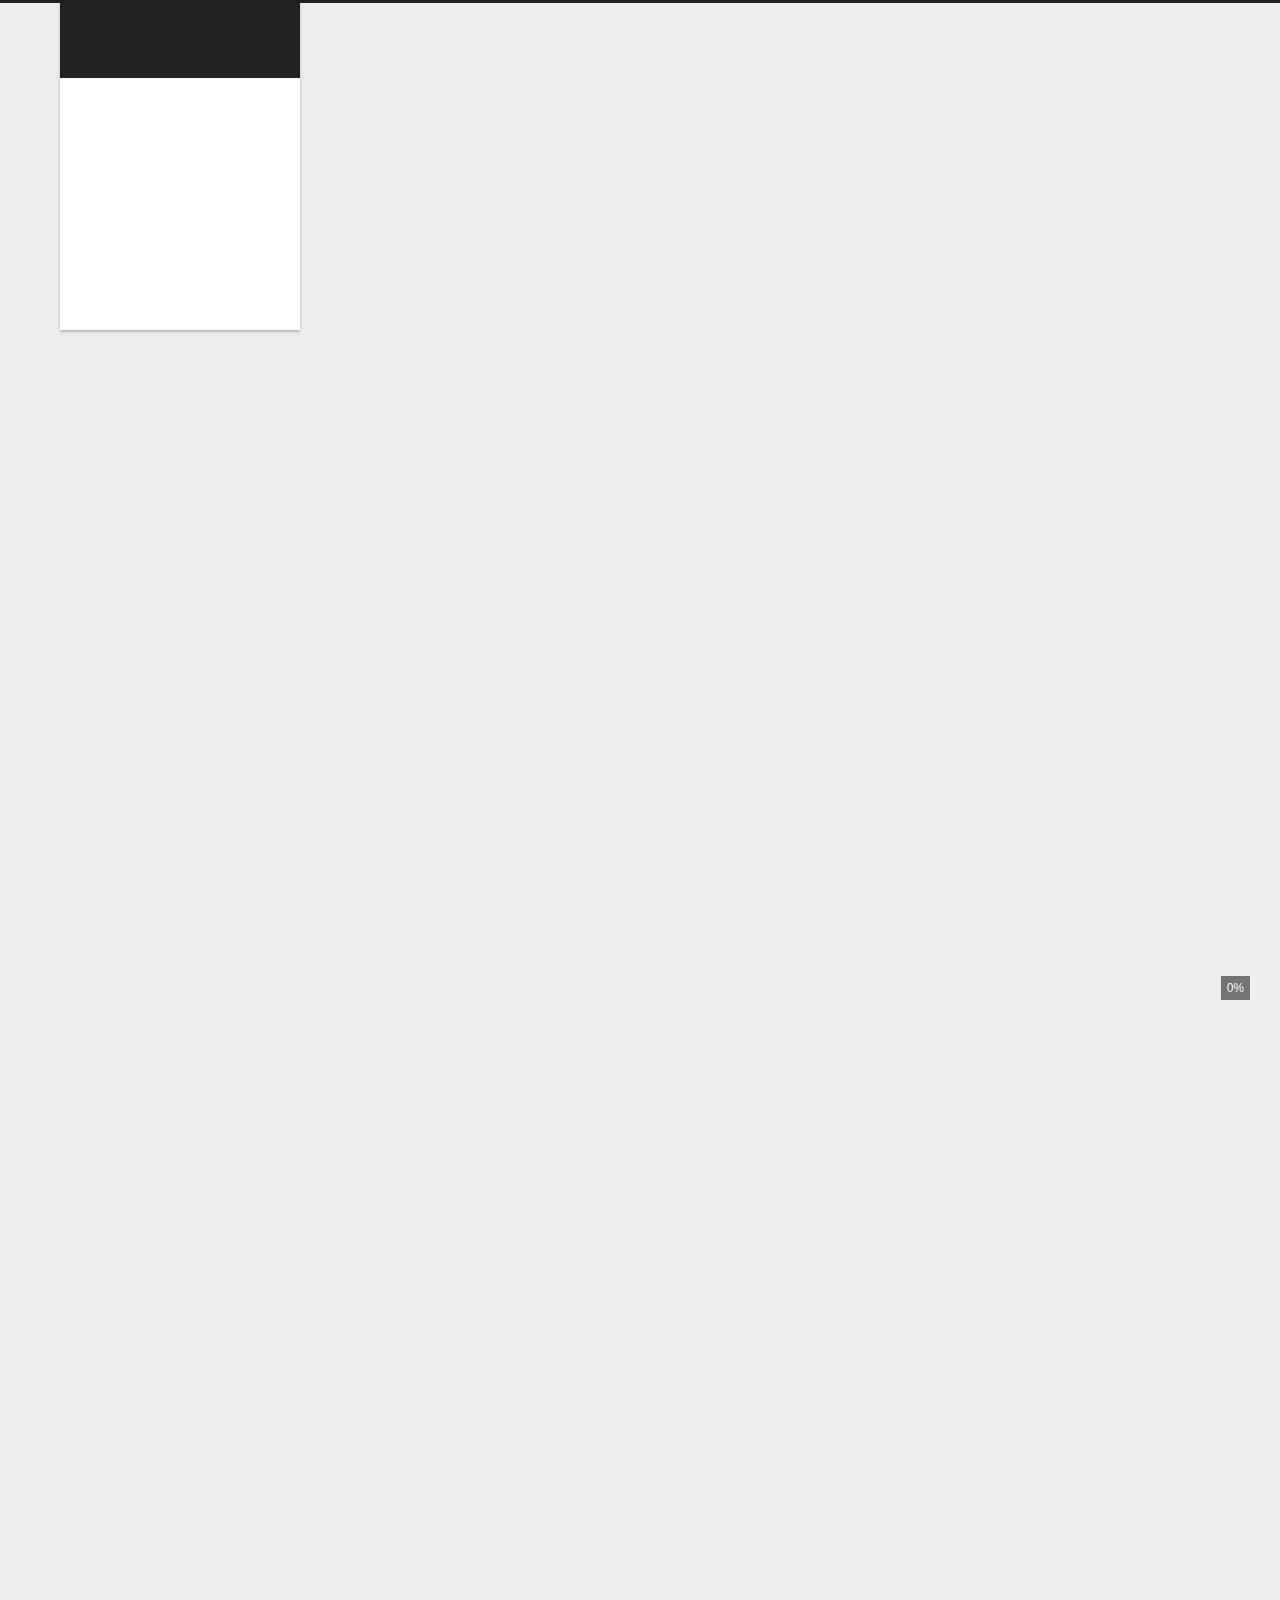
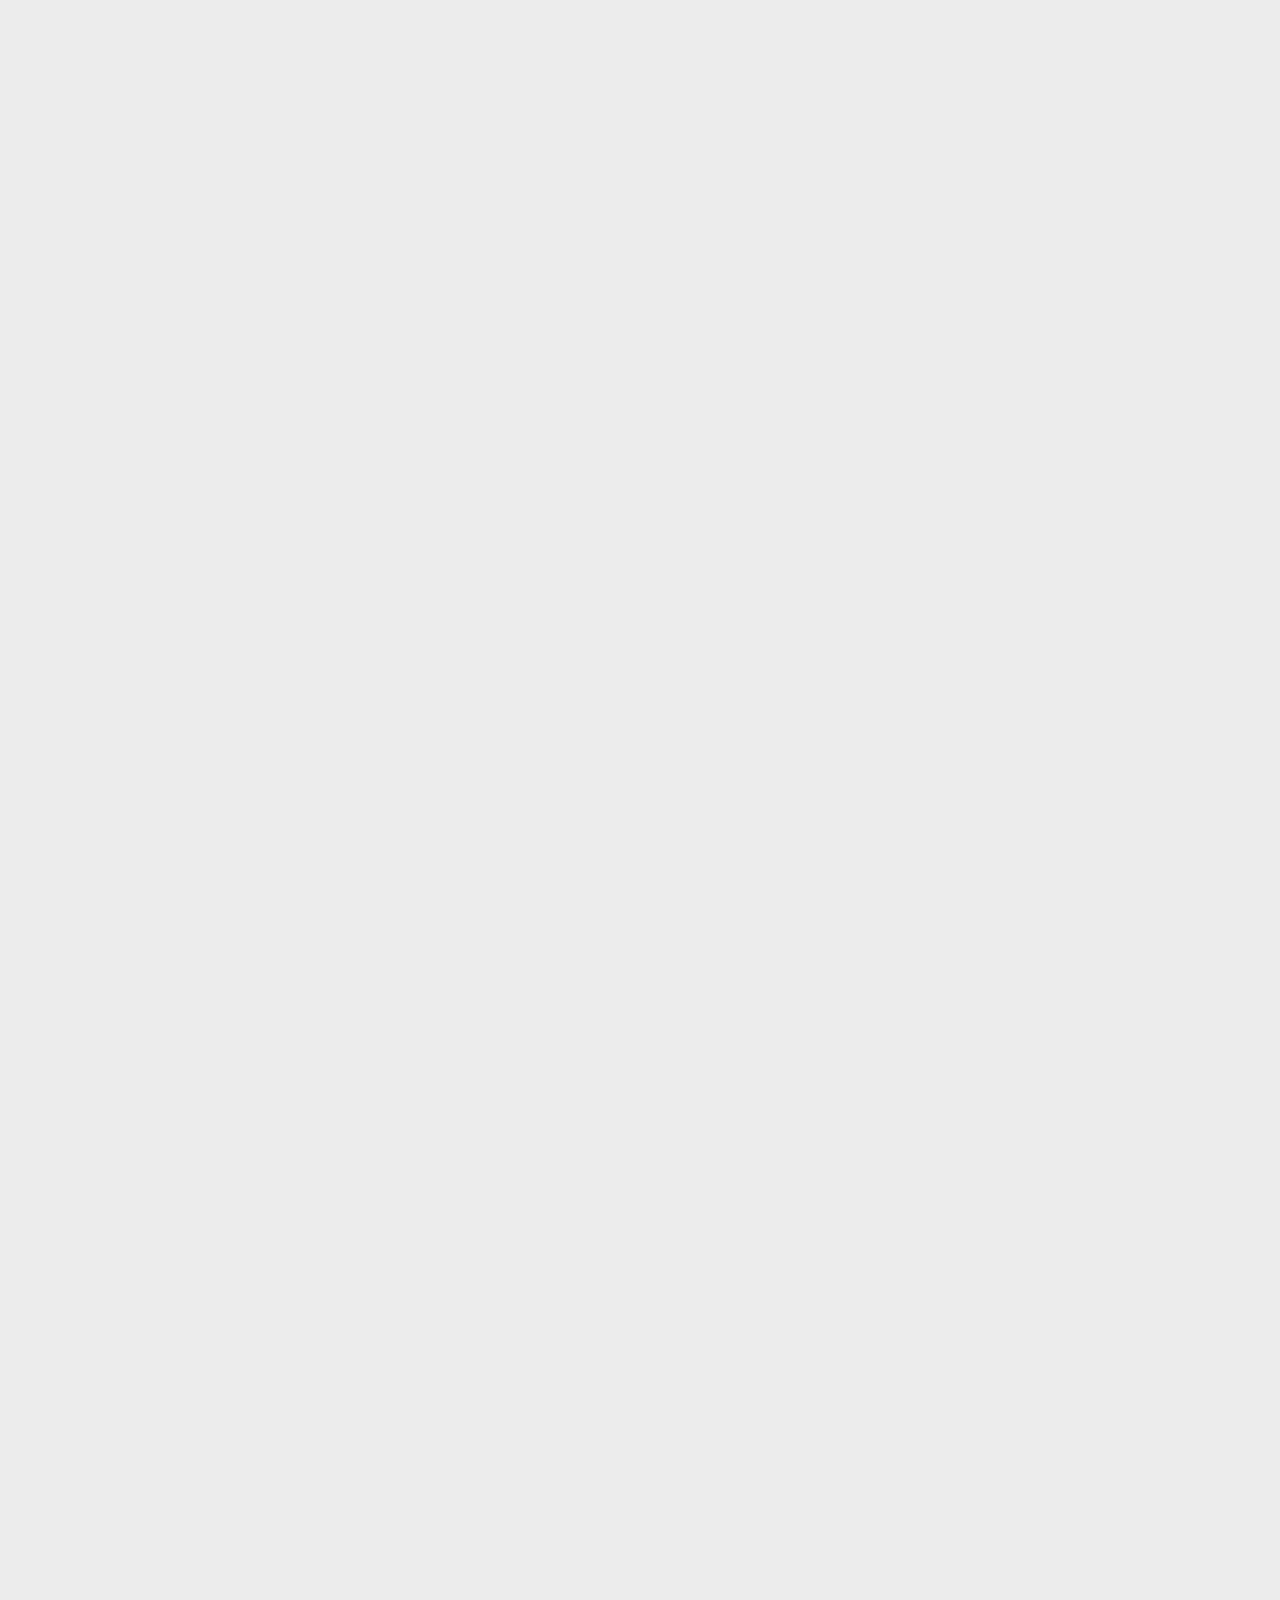
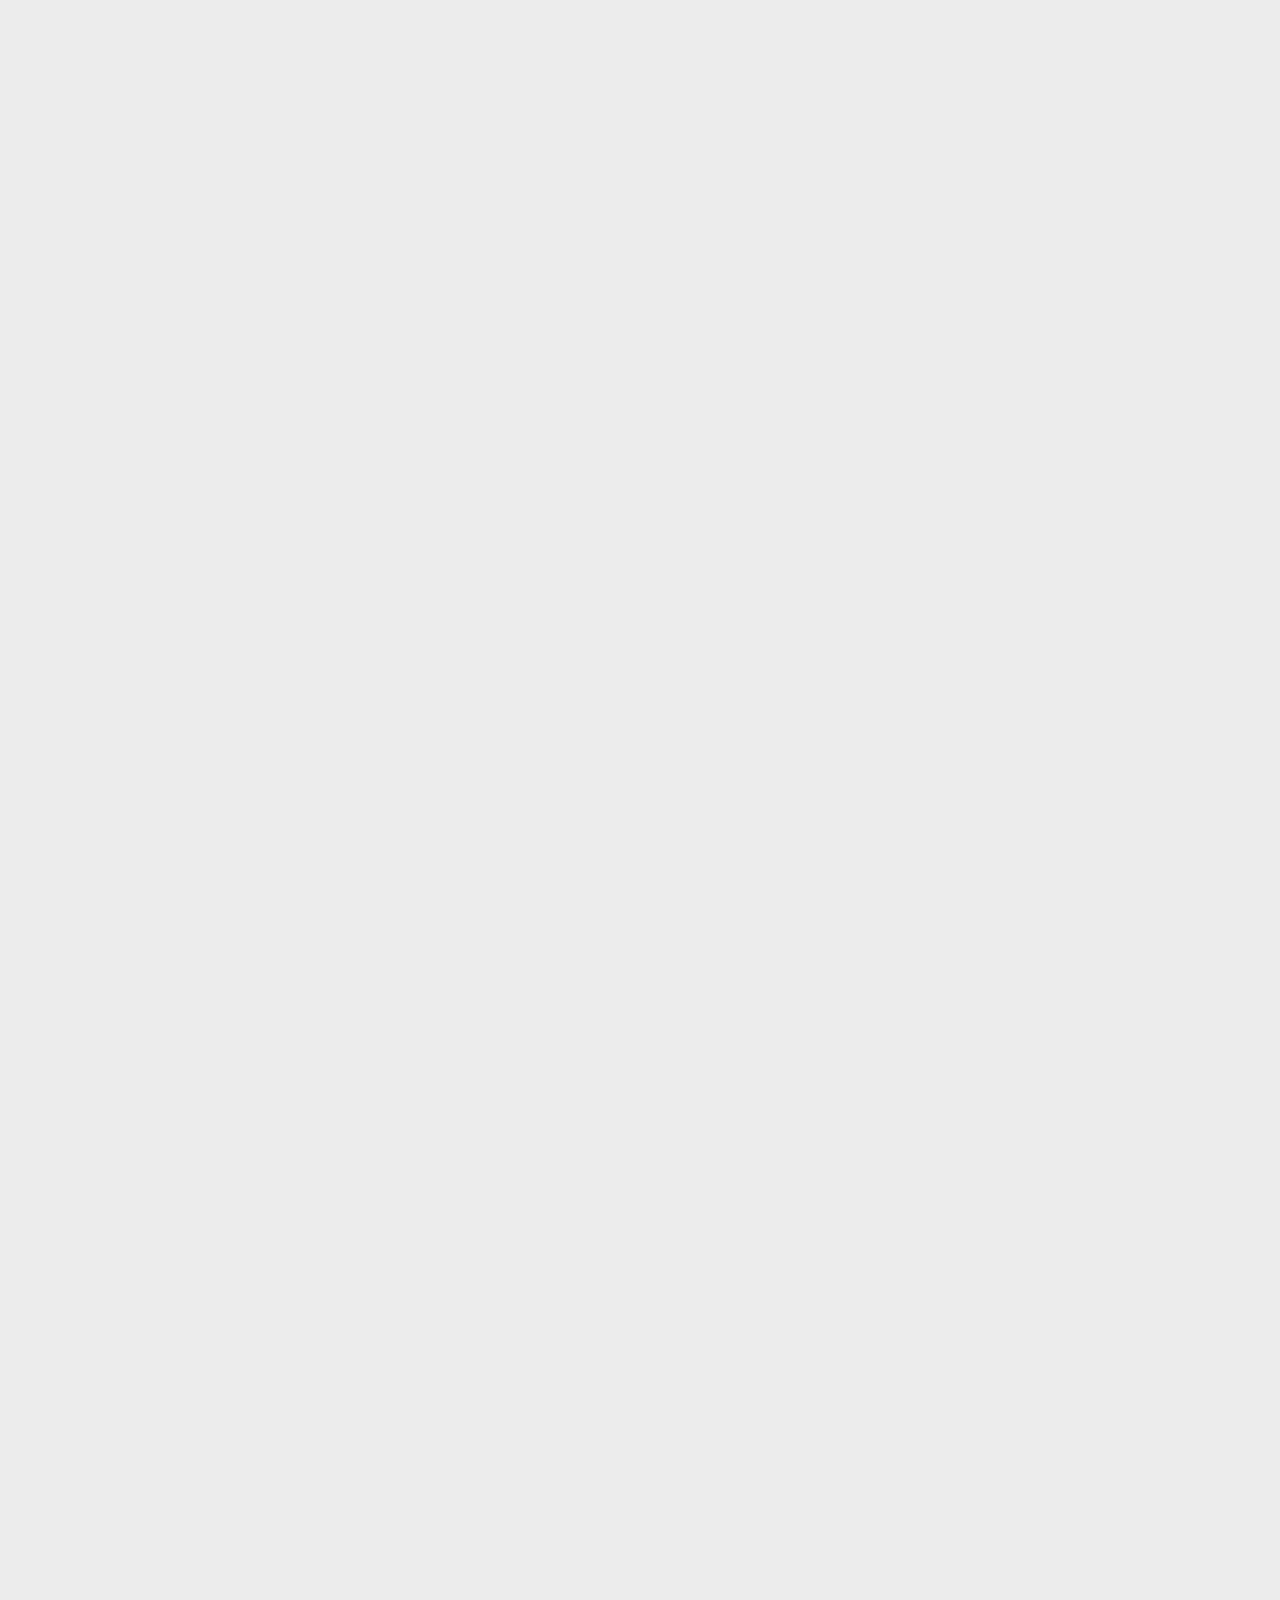
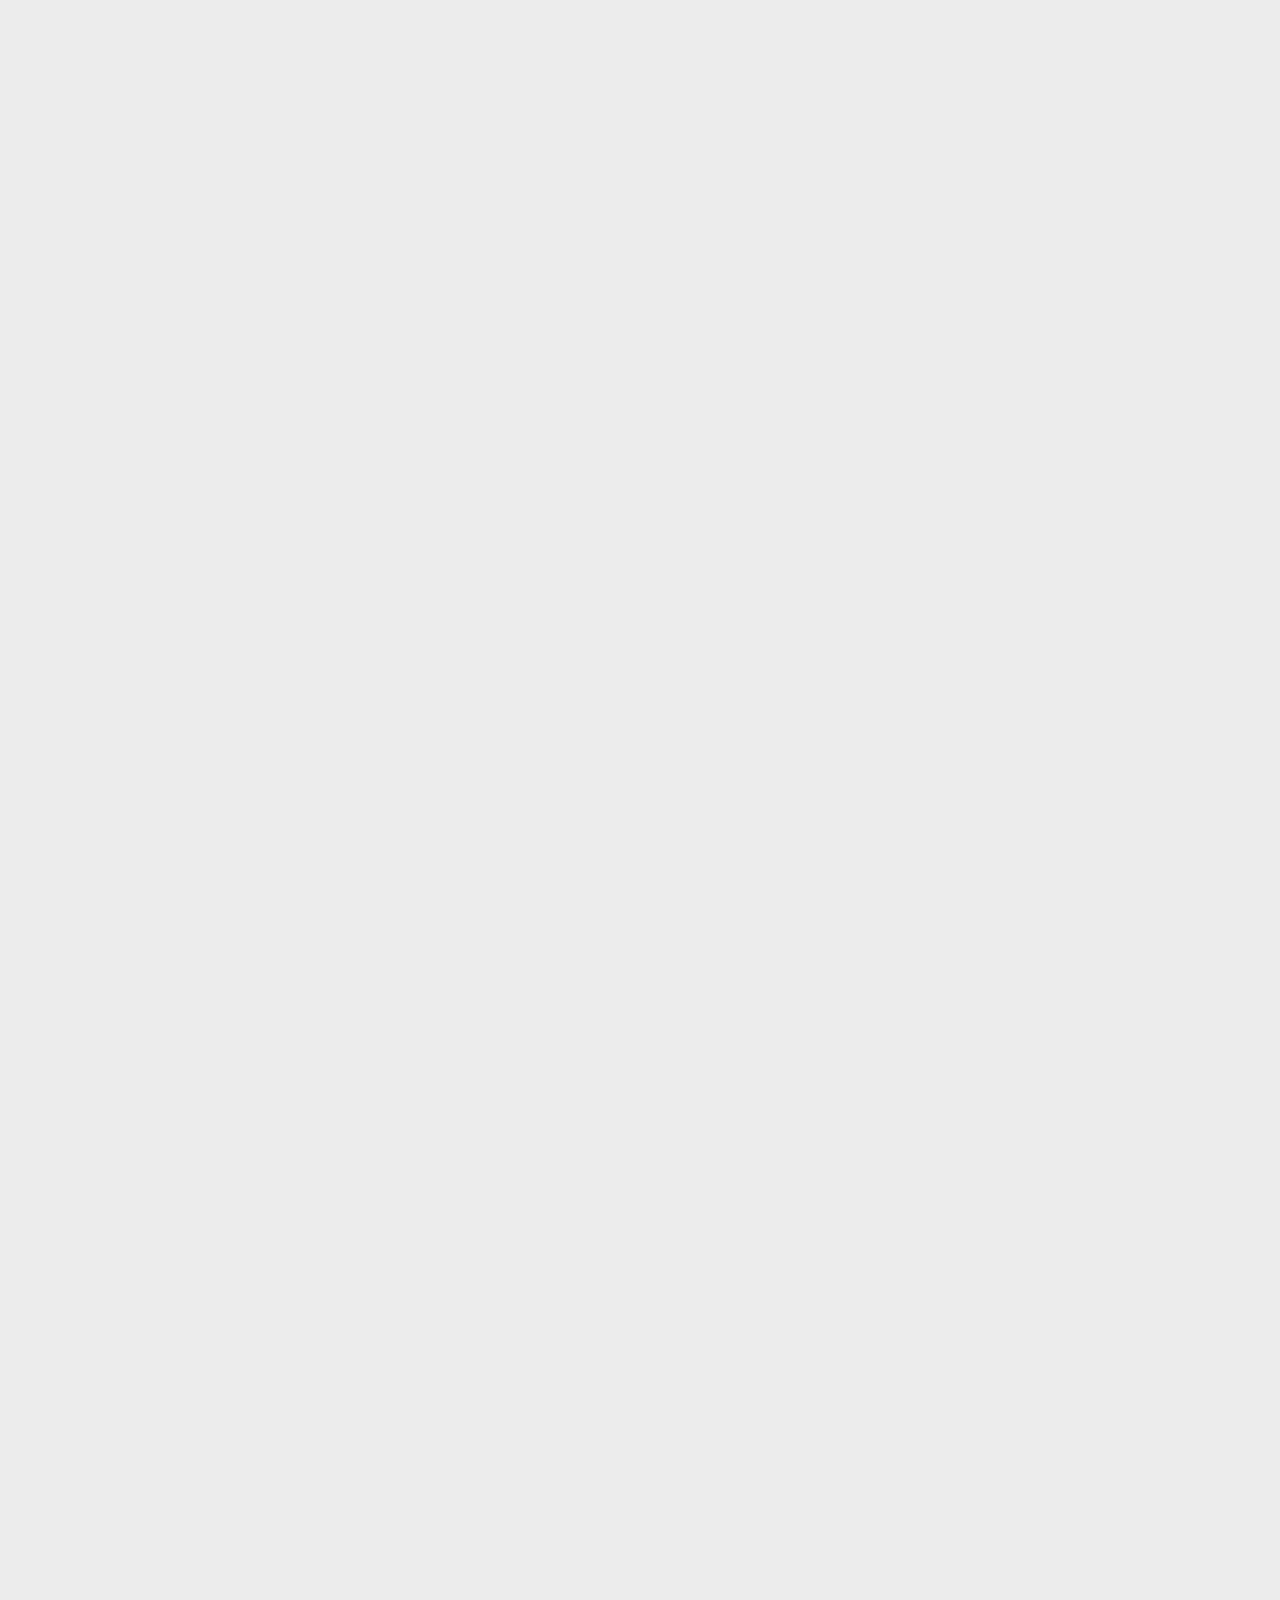
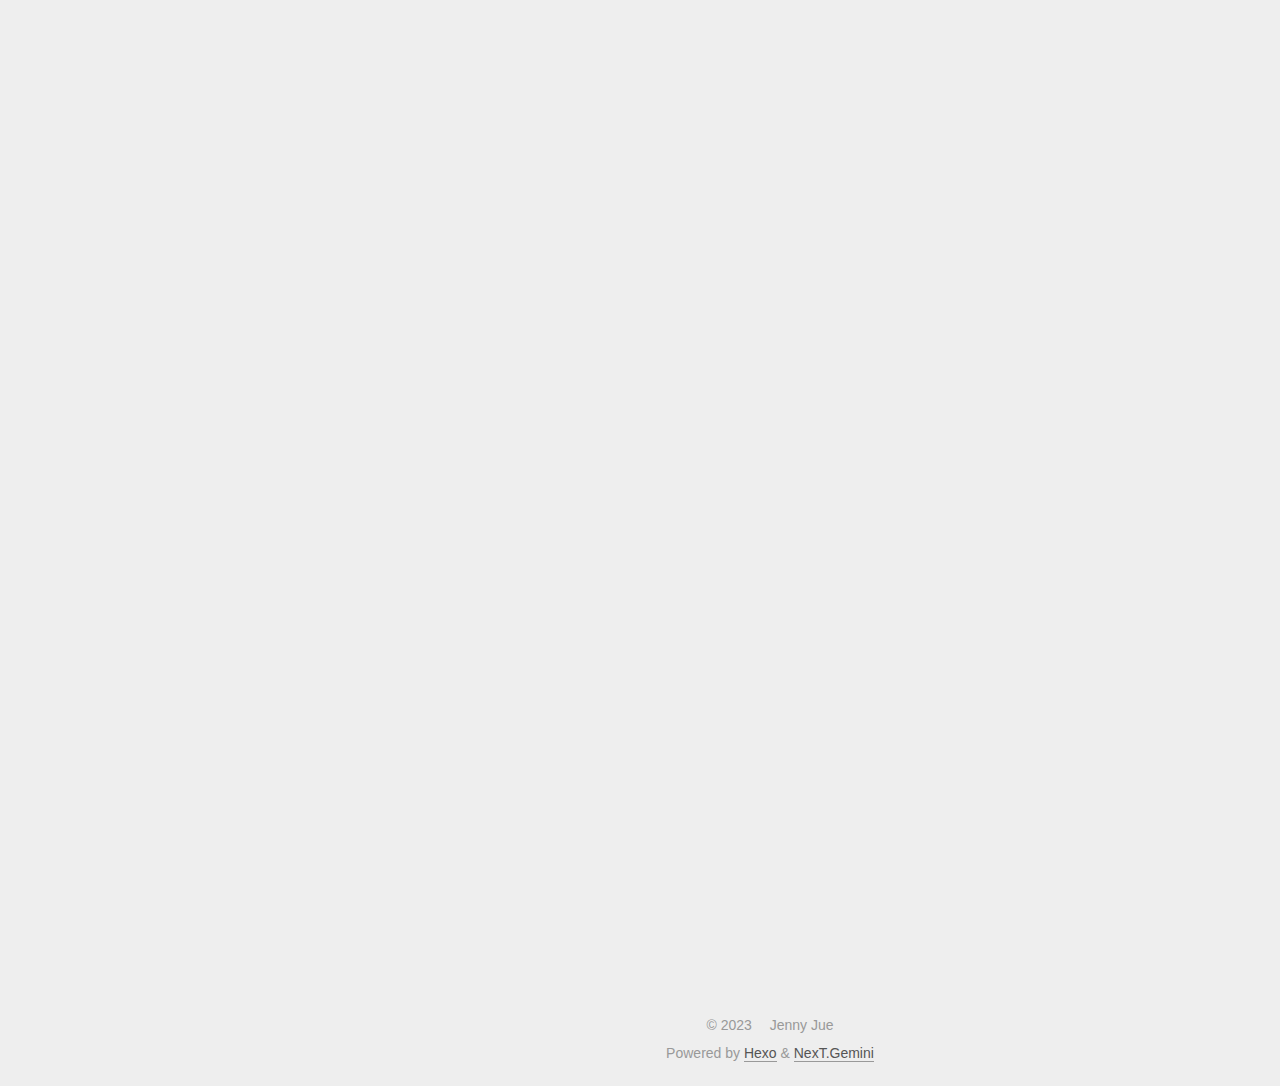
==== commit 1535086c: "Site updated: 2023-12-18 21:00:26" ====
--- a/index.html
+++ b/index.html
@@ -221,7 +221,7 @@
                   <i class="far fa-calendar-check"></i>
                 </span>
                 <span class="post-meta-item-text">Edited on</span>
-                <time title="Modified: 2023-12-18 17:17:07" itemprop="dateModified" datetime="2023-12-18T17:17:07+08:00">2023-12-18</time>
+                <time title="Modified: 2023-12-18 20:46:19" itemprop="dateModified" datetime="2023-12-18T20:46:19+08:00">2023-12-18</time>
               </span>
             <span class="post-meta-item">
               <span class="post-meta-item-icon">
@@ -306,8 +306,7 @@
 </ol>
 </li>
 </ol>
-<img src="C:\Users\朱佳妮\AppData\Roaming\Typora\typora-user-images\image-20231206212756244.png" alt="image-20231206212756244" style="zoom:50%;" />
-
+<p><img src="Pytorch_%E5%B0%8F%E5%9C%9F%E5%A0%86_%E5%AD%A6%E4%B9%A0%E8%AE%B0%E5%BD%95%5Cdataloader.png" alt="dataloader"></p>
 <p>​			3. 各项参数的使用，以及在tensorboard上的图片可视化</p>
 <figure class="highlight python"><table><tr><td class="gutter"><pre><span class="line">1</span><br></pre></td><td class="code"><pre><span class="line">test_loader = DataLoader(test_data,batch_size=<span class="number">64</span>,shuffle=<span class="literal">True</span>,num_workers=<span class="number">0</span>,drop_last=<span class="literal">True</span>)</span><br></pre></td></tr></table></figure>
 
--- a/css/main.css
+++ b/css/main.css
@@ -1193,7 +1193,7 @@
 }
 .links-of-author a::before,
 .links-of-author span.exturl::before {
-  background: #a65099;
+  background: #4204fc;
   border-radius: 50%;
   content: ' ';
   display: inline-block;
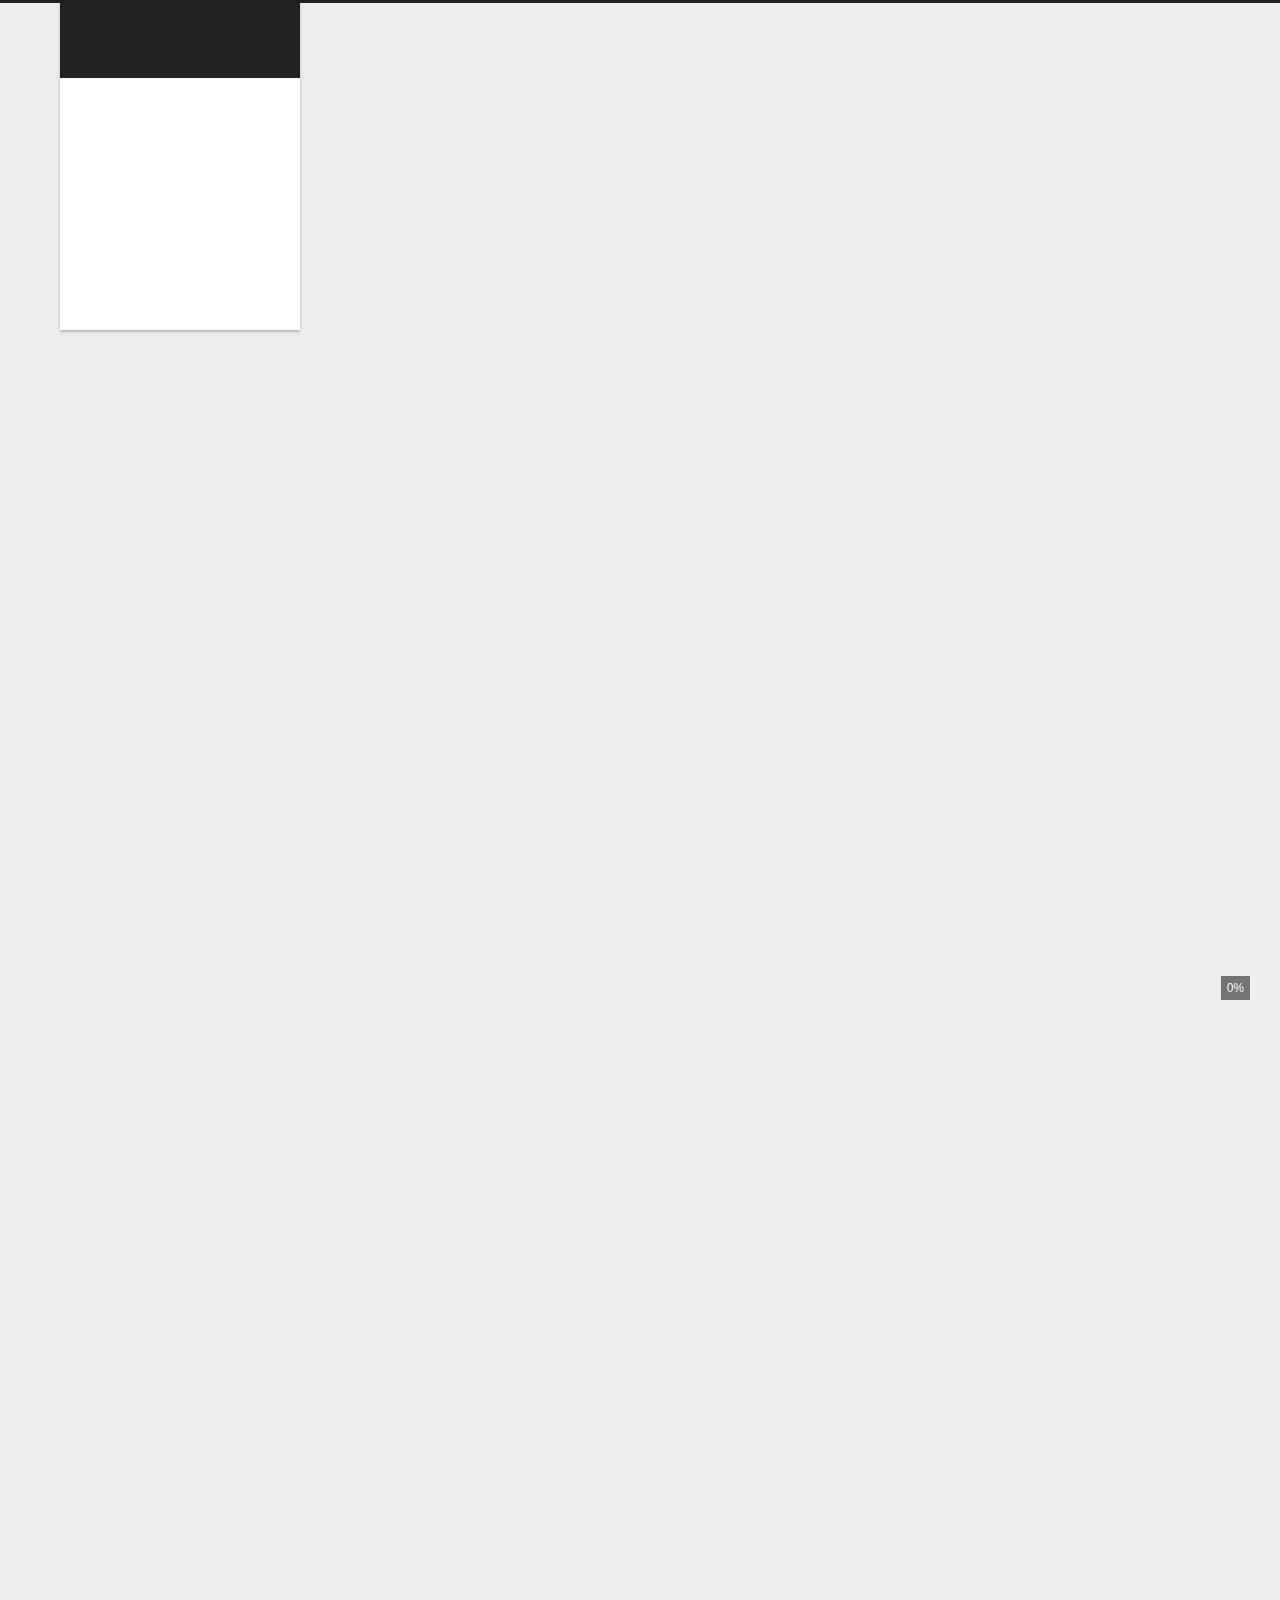
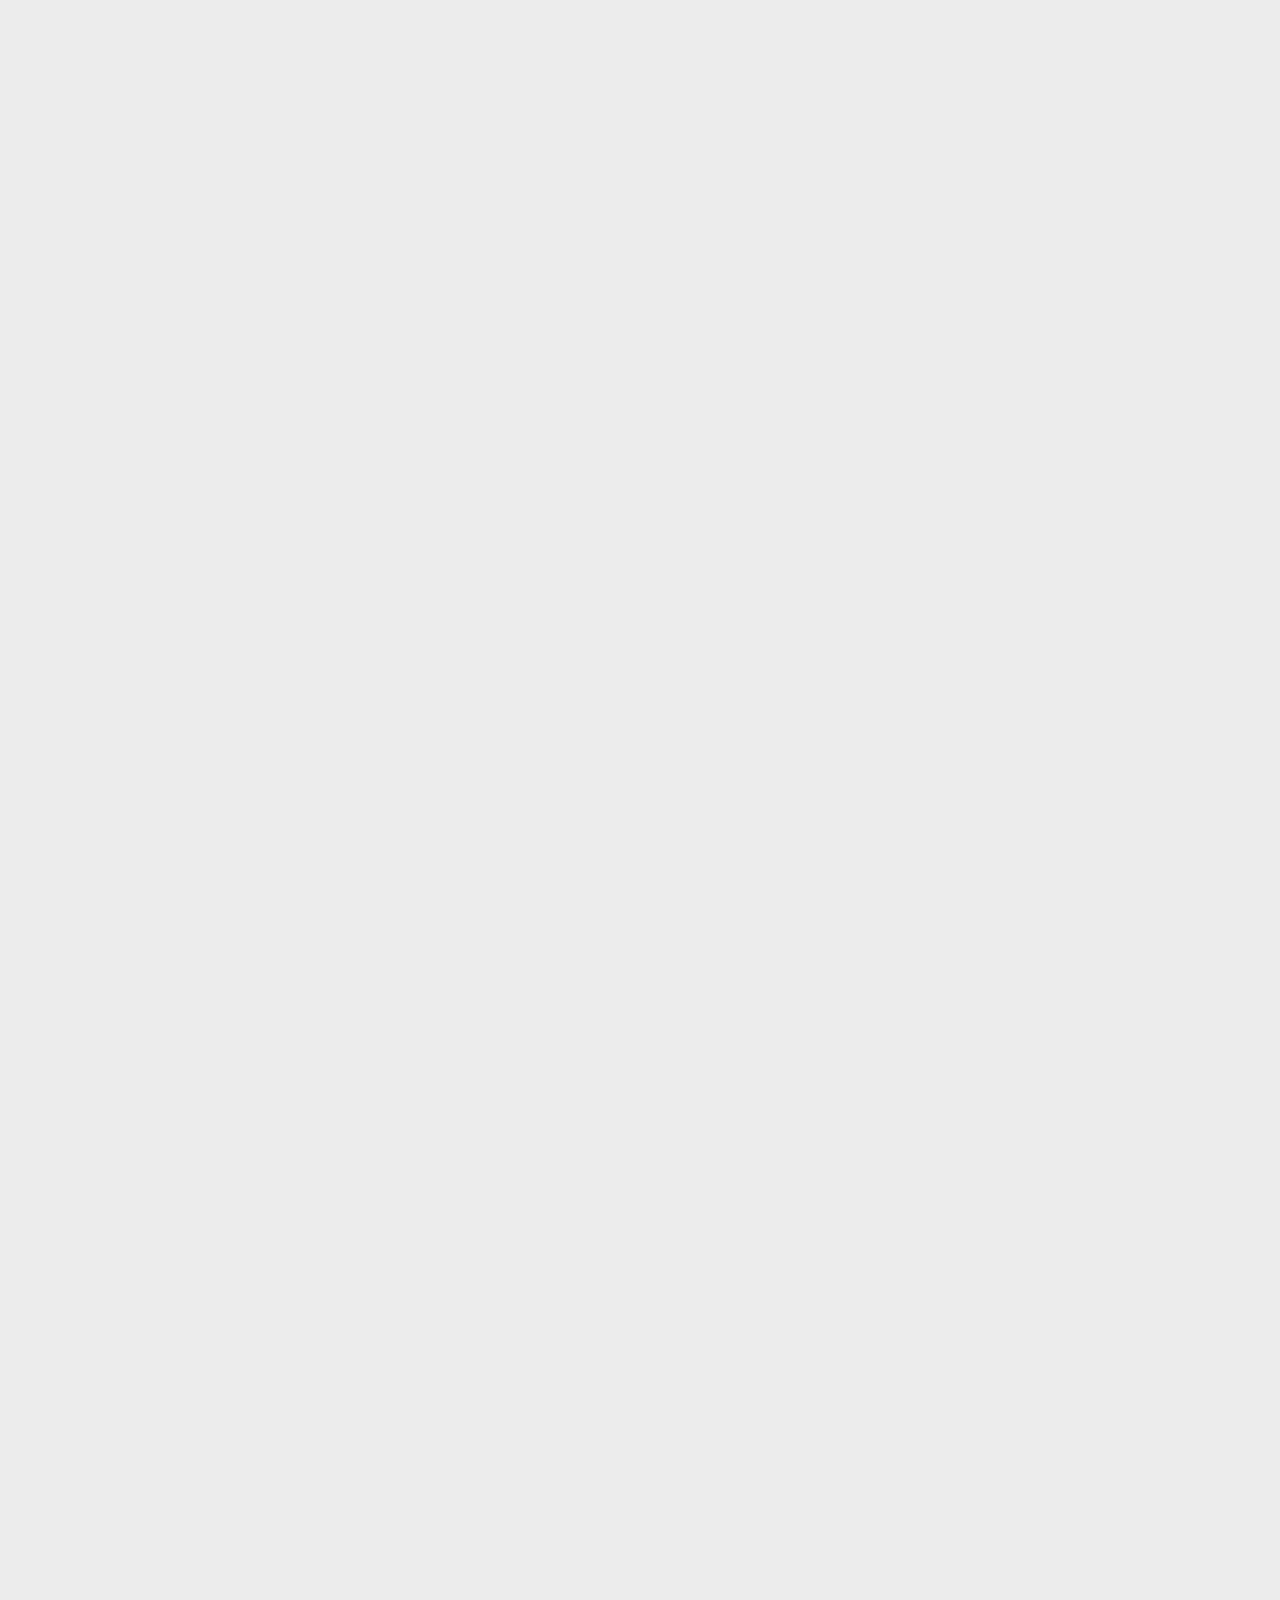
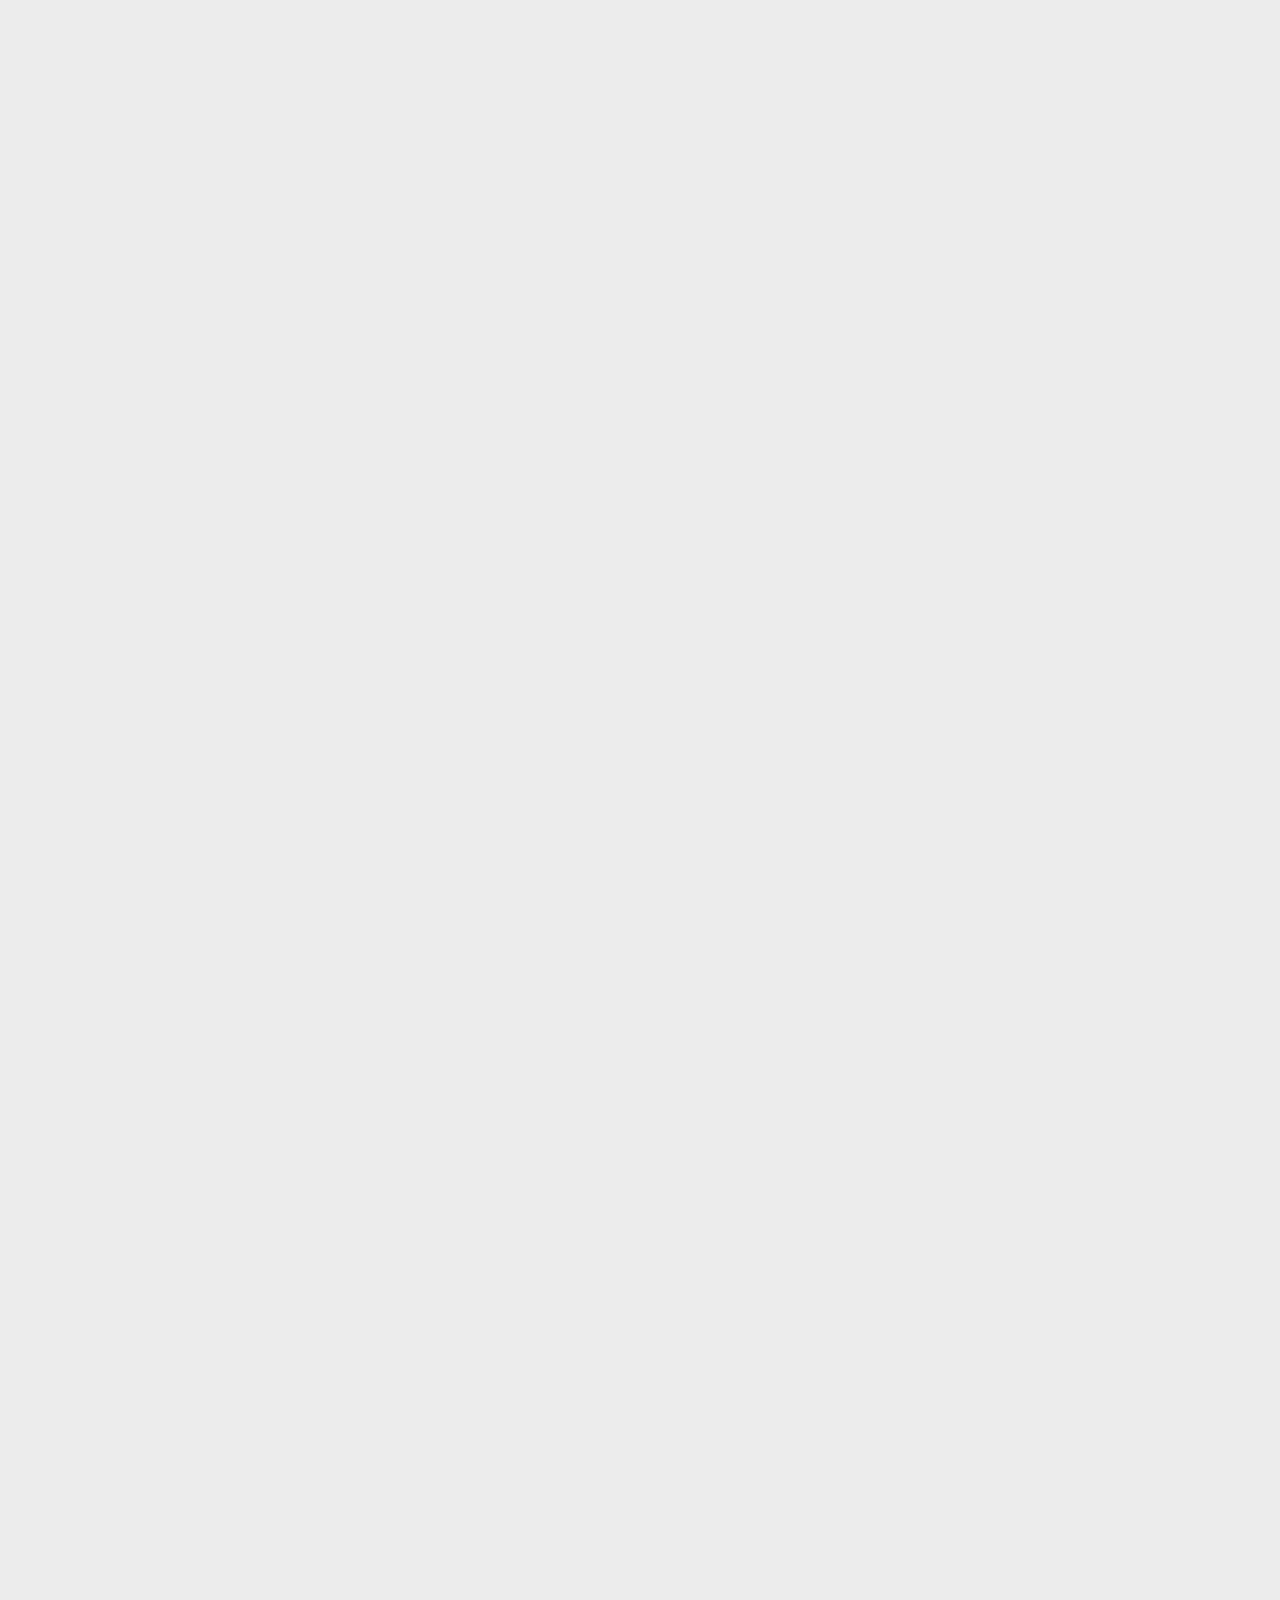
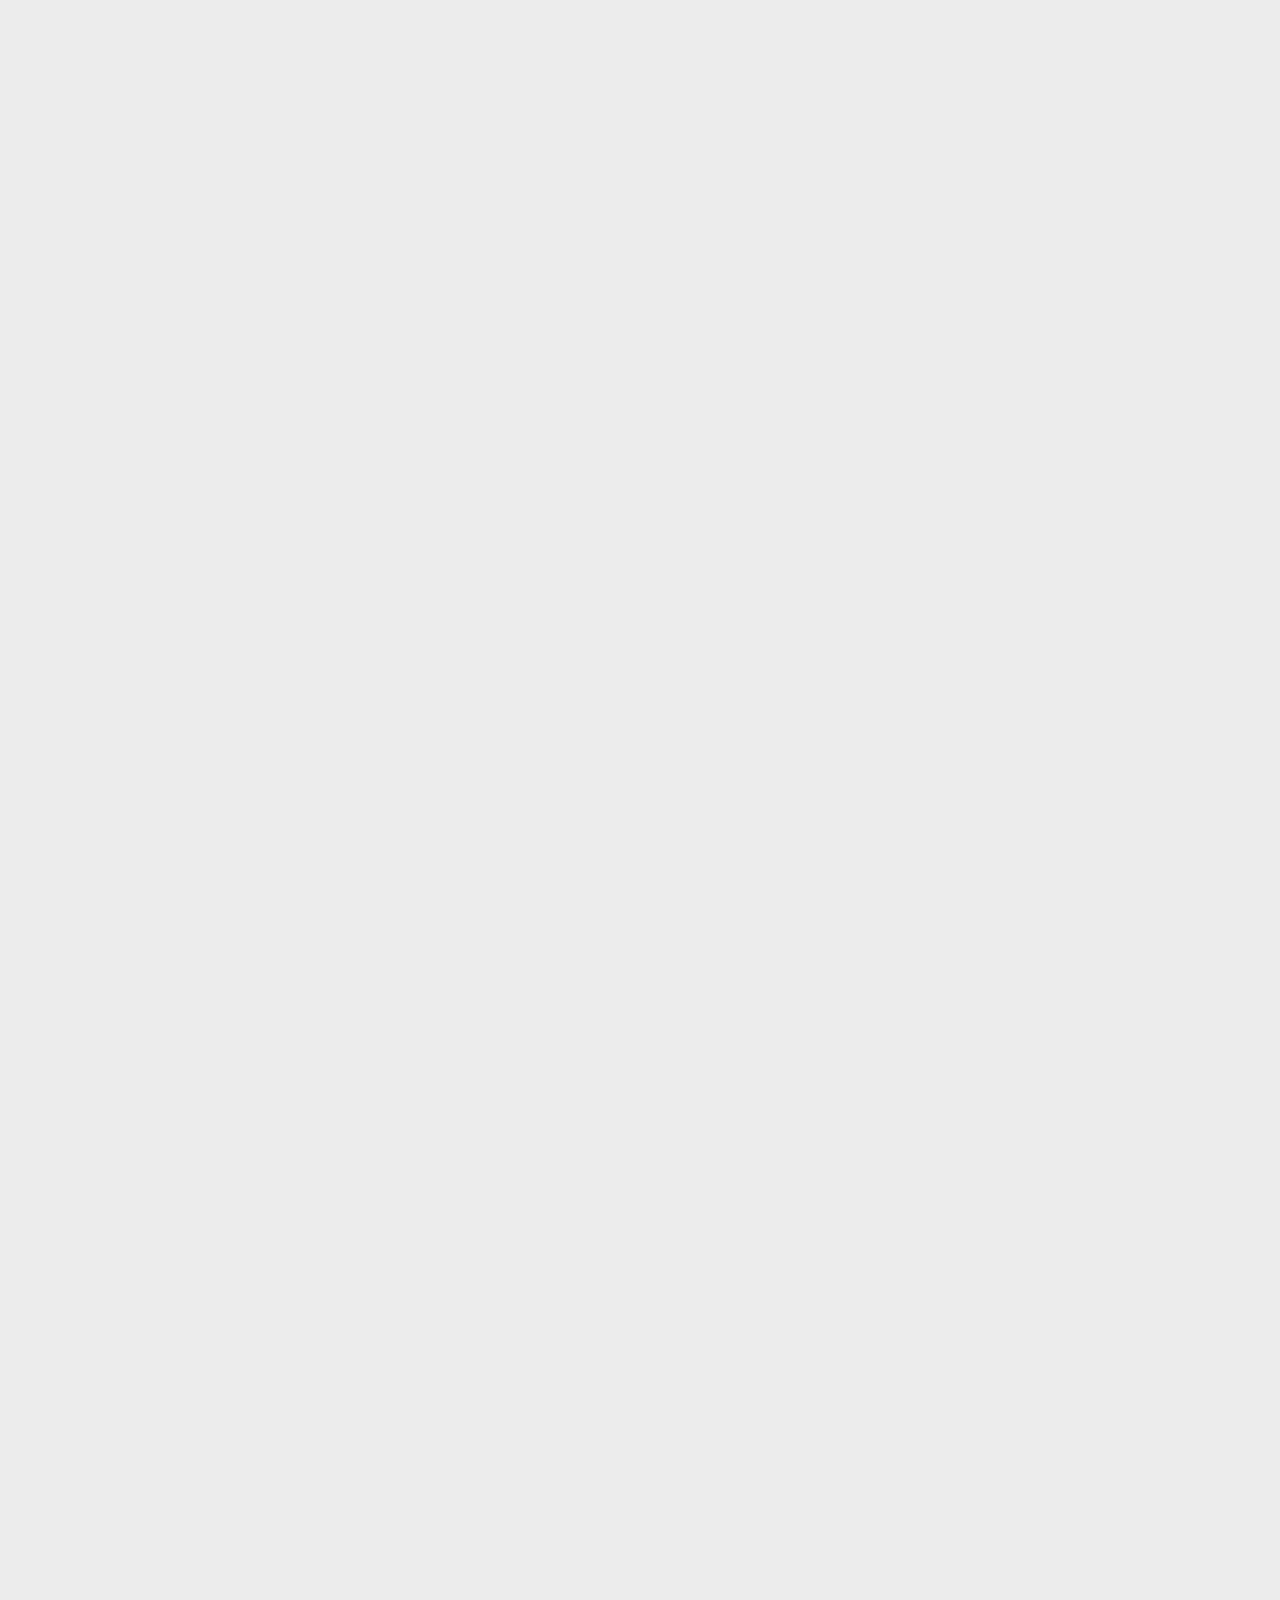
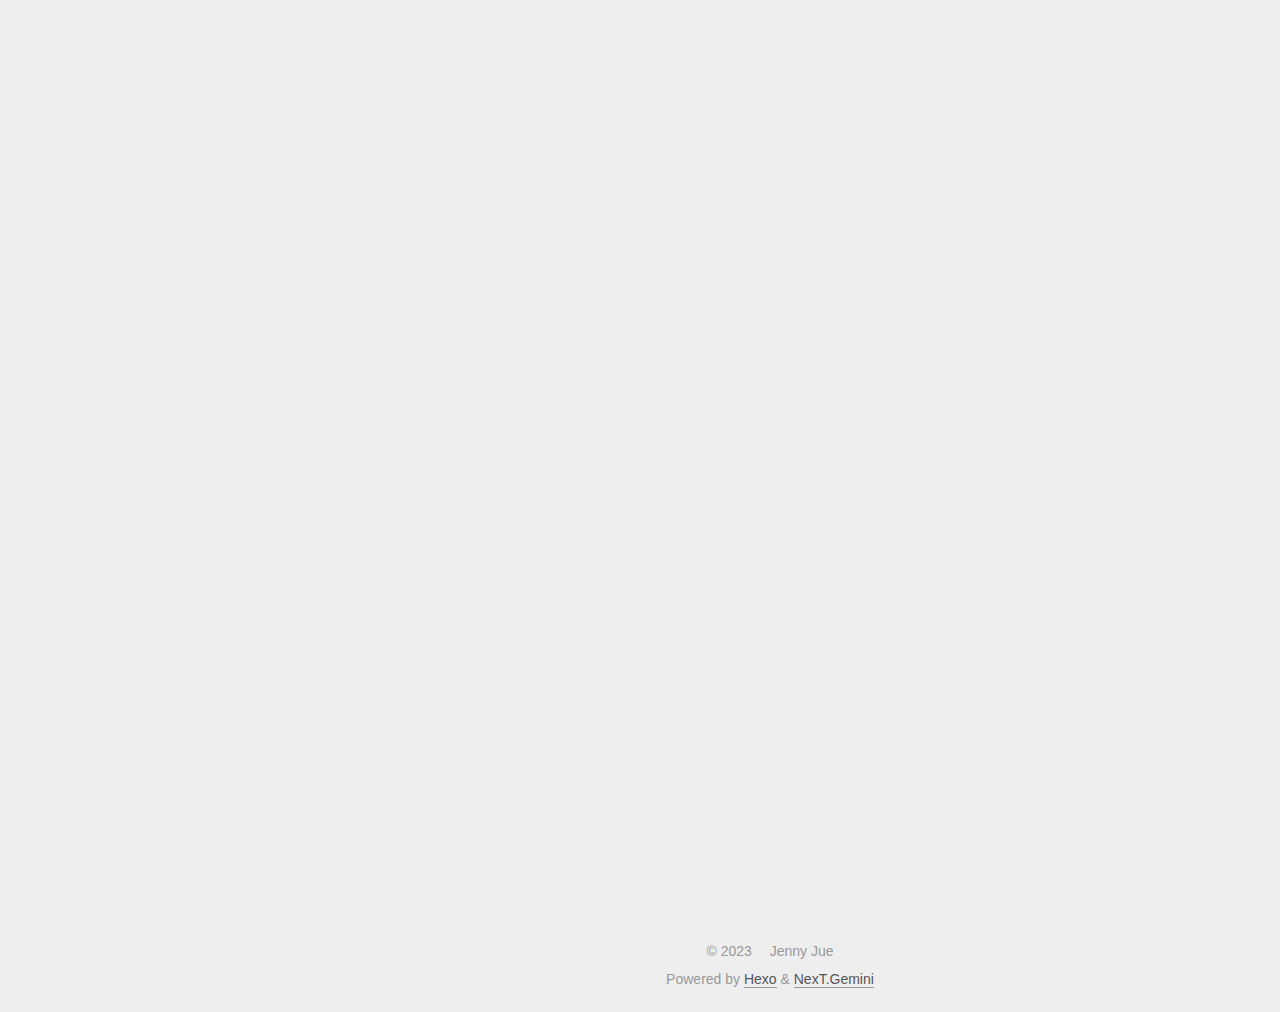
==== commit 91513de6: "Site updated: 2023-12-18 21:17:13" ====
--- a/index.html
+++ b/index.html
@@ -221,7 +221,7 @@
                   <i class="far fa-calendar-check"></i>
                 </span>
                 <span class="post-meta-item-text">Edited on</span>
-                <time title="Modified: 2023-12-18 20:46:19" itemprop="dateModified" datetime="2023-12-18T20:46:19+08:00">2023-12-18</time>
+                <time title="Modified: 2023-12-18 21:04:41" itemprop="dateModified" datetime="2023-12-18T21:04:41+08:00">2023-12-18</time>
               </span>
             <span class="post-meta-item">
               <span class="post-meta-item-icon">
@@ -306,7 +306,7 @@
 </ol>
 </li>
 </ol>
-<p><img src="Pytorch_%E5%B0%8F%E5%9C%9F%E5%A0%86_%E5%AD%A6%E4%B9%A0%E8%AE%B0%E5%BD%95%5Cdataloader.png" alt="dataloader"></p>
+<p><img src="Pytorch_%E5%B0%8F%E5%9C%9F%E5%A0%86_%E5%AD%A6%E4%B9%A0%E8%AE%B0%E5%BD%95%5Cdataloader%E5%8E%9F%E7%90%86%E5%9B%BE.png" alt="dataloader"></p>
 <p>​			3. 各项参数的使用，以及在tensorboard上的图片可视化</p>
 <figure class="highlight python"><table><tr><td class="gutter"><pre><span class="line">1</span><br></pre></td><td class="code"><pre><span class="line">test_loader = DataLoader(test_data,batch_size=<span class="number">64</span>,shuffle=<span class="literal">True</span>,num_workers=<span class="number">0</span>,drop_last=<span class="literal">True</span>)</span><br></pre></td></tr></table></figure>
 
@@ -363,7 +363,7 @@
                   <i class="far fa-calendar-check"></i>
                 </span>
                 <span class="post-meta-item-text">Edited on</span>
-                <time title="Modified: 2023-12-18 20:10:42" itemprop="dateModified" datetime="2023-12-18T20:10:42+08:00">2023-12-18</time>
+                <time title="Modified: 2023-12-18 21:15:45" itemprop="dateModified" datetime="2023-12-18T21:15:45+08:00">2023-12-18</time>
               </span>
 
           
@@ -380,7 +380,6 @@
           <h6 id="一、博客安装笔记（部署在Github）"><a href="#一、博客安装笔记（部署在Github）" class="headerlink" title="一、博客安装笔记（部署在Github）"></a>一、博客安装笔记（部署在Github）</h6><ol>
 <li>#安装Node.js，直接去官网下载最新版：nodejs.org</li>
 </ol>
-<p>-—-</p>
 <figure class="highlight bash"><table><tr><td class="gutter"><pre><span class="line">1</span><br><span class="line">2</span><br><span class="line">3</span><br><span class="line">4</span><br><span class="line">5</span><br><span class="line">6</span><br><span class="line">7</span><br><span class="line">8</span><br><span class="line">9</span><br><span class="line">10</span><br><span class="line">11</span><br><span class="line">12</span><br><span class="line">13</span><br><span class="line">14</span><br><span class="line">15</span><br><span class="line">16</span><br><span class="line">17</span><br></pre></td><td class="code"><pre><span class="line">node -v	<span class="comment">#查看node版本</span></span><br><span class="line"></span><br><span class="line">npm -v	<span class="comment">#查看npm版本</span></span><br><span class="line"></span><br><span class="line">npm install -g cnpm --registry=http://registry.npm.taobao.org	<span class="comment">#安装淘宝的cnpm 管理器</span></span><br><span class="line"></span><br><span class="line">cnpm -v	<span class="comment">#查看cnpm版本</span></span><br><span class="line"></span><br><span class="line">cnpm install -g hexo-cli    <span class="comment">#安装hexo框架</span></span><br><span class="line"></span><br><span class="line">hexo -v	<span class="comment">#查看hexo版本</span></span><br><span class="line"></span><br><span class="line"><span class="built_in">mkdir</span> blog	<span class="comment">#创建blog目录</span></span><br><span class="line"></span><br><span class="line"><span class="built_in">cd</span> blog	 <span class="comment">#进入blog目录</span></span><br><span class="line"></span><br><span class="line">hexo init 	<span class="comment">#生成博客 初始化博客</span></span><br></pre></td></tr></table></figure>
 
 <p>hexo init如果报错</p>
@@ -396,41 +395,43 @@
 <p><a target="_blank" rel="noopener" href="http://localhost:4000/">http://localhost:4000/</a>	#本地访问地址</p>
 <figure class="highlight bash"><table><tr><td class="gutter"><pre><span class="line">1</span><br><span class="line">2</span><br><span class="line">3</span><br><span class="line">4</span><br><span class="line">5</span><br><span class="line">6</span><br><span class="line">7</span><br><span class="line">8</span><br><span class="line">9</span><br><span class="line">10</span><br><span class="line">11</span><br></pre></td><td class="code"><pre><span class="line">hexo n <span class="string">&quot;我的第一篇文章&quot;</span> <span class="comment">#创建新的文章 </span></span><br><span class="line"></span><br><span class="line"><span class="comment">#返回blog目录</span></span><br><span class="line"></span><br><span class="line">hexo clean <span class="comment">#清理</span></span><br><span class="line"></span><br><span class="line">hexo g <span class="comment">#生成</span></span><br><span class="line"></span><br><span class="line"><span class="comment">#Github创建一个新的仓库 YourGithubName.github.io</span></span><br><span class="line"></span><br><span class="line">cnpm install --save hexo-deployer-git <span class="comment">#在blog目录下安装git部署插件</span></span><br></pre></td></tr></table></figure>
 
-<p>-—-</p>
+<hr>
 <ol start="2">
 <li>#配置_config.yml</li>
 </ol>
-<p>-—-</p>
 <figure class="highlight html"><table><tr><td class="gutter"><pre><span class="line">1</span><br><span class="line">2</span><br><span class="line">3</span><br><span class="line">4</span><br><span class="line">5</span><br><span class="line">6</span><br><span class="line">7</span><br><span class="line">8</span><br><span class="line">9</span><br><span class="line">10</span><br><span class="line">11</span><br></pre></td><td class="code"><pre><span class="line"># Deployment</span><br><span class="line"></span><br><span class="line">##  Docs: https://hexo.io/docs/deployment.html</span><br><span class="line"></span><br><span class="line">	deploy:</span><br><span class="line"></span><br><span class="line">    type: &#x27;git&#x27;</span><br><span class="line"></span><br><span class="line">	repo: https://github.com/Jenny-ju/Jenny-ju.github.io.git</span><br><span class="line"></span><br><span class="line">	branch: master</span><br></pre></td></tr></table></figure>
 
-<p>-—-</p>
+<hr>
 <ol start="3">
 <li>#重新清理、生成、部署到仓库</li>
 </ol>
-<p>-—-</p>
 <figure class="highlight bash"><table><tr><td class="gutter"><pre><span class="line">1</span><br><span class="line">2</span><br><span class="line">3</span><br><span class="line">4</span><br><span class="line">5</span><br></pre></td><td class="code"><pre><span class="line">hexo clean  <span class="comment"># 这个一定要有，否则会404，打不开网页</span></span><br><span class="line"></span><br><span class="line">hexo g	<span class="comment">#生成</span></span><br><span class="line"></span><br><span class="line">hexo d	<span class="comment">#部署到Github仓库里</span></span><br></pre></td></tr></table></figure>
 
-<p>-—-</p>
+<hr>
 <ol start="4">
 <li>#访问这个地址可以查看博客</li>
 </ol>
-<p>-—-</p>
 <p><a target="_blank" rel="noopener" href="https://jenny-ju.github.io/">https://jenny-ju.github.io/</a>  #查看博客</p>
-<p>-—-</p>
+<hr>
 <ol start="5">
 <li>#更改主题</li>
 </ol>
-<p>-—-</p>
 <figure class="highlight bash"><table><tr><td class="gutter"><pre><span class="line">1</span><br><span class="line">2</span><br><span class="line">3</span><br><span class="line">4</span><br><span class="line">5</span><br><span class="line">6</span><br><span class="line">7</span><br><span class="line">8</span><br><span class="line">9</span><br></pre></td><td class="code"><pre><span class="line"> git <span class="built_in">clone</span> https://github.com/litten/hexo-theme-yilia.git themes/yilia  <span class="comment">#下载yilia主题到本地</span></span><br><span class="line"></span><br><span class="line">\<span class="comment">#修改hexo根目录下的 _config.yml 文件 ： theme: yilia</span></span><br><span class="line"></span><br><span class="line">hexo clean	<span class="comment">#清理一下（注意：windows下不能缩写）</span></span><br><span class="line"></span><br><span class="line">hexo g	<span class="comment">#生成</span></span><br><span class="line"></span><br><span class="line">hexo d	<span class="comment">#部署到远程Github仓库</span></span><br></pre></td></tr></table></figure>
 
 <p><a target="_blank" rel="noopener" href="https://jenny-ju.github.io/">https://jenny-ju.github.io/</a>  #查看博客</p>
-<p>-—-</p>
+<hr>
 <ol start="6">
-<li><p>报错：Spawn failed</p>
+<li>报错：Spawn failed</li>
+</ol>
 <figure class="highlight bash"><table><tr><td class="gutter"><pre><span class="line">1</span><br><span class="line">2</span><br><span class="line">3</span><br><span class="line">4</span><br><span class="line">5</span><br><span class="line">6</span><br><span class="line">7</span><br><span class="line">8</span><br><span class="line">9</span><br></pre></td><td class="code"><pre><span class="line"><span class="comment"># 报错内容：</span></span><br><span class="line">Please make sure you have the correct access rights</span><br><span class="line">and the repository exists.</span><br><span class="line">FATAL Something<span class="string">&#x27;s wrong. Maybe you can find the solution here: https://hexo.io/docs/troubleshooting.html</span></span><br><span class="line"><span class="string">Error: Spawn failed</span></span><br><span class="line"><span class="string">    at ChildProcess.&lt;anonymous&gt; (E:\Projects\blog\node_modules\.store\hexo-util@2.7.0\node_modules\hexo-util\lib\spawn.js:51:21)</span></span><br><span class="line"><span class="string">    at ChildProcess.emit (node:events:514:28)</span></span><br><span class="line"><span class="string">    at cp.emit (E:\Projects\blog\node_modules\.store\cross-spawn@7.0.3\node_modules\cross-spawn\lib\enoent.js:34:29)</span></span><br><span class="line"><span class="string">    at ChildProcess._handle.onexit (node:internal/child_process:294:12)</span></span><br></pre></td></tr></table></figure>
 
-<figure class="highlight bash"><table><tr><td class="gutter"><pre><span class="line">1</span><br><span class="line">2</span><br><span class="line">3</span><br><span class="line">4</span><br></pre></td><td class="code"><pre><span class="line"><span class="comment"># 报错原因：代码提交到GitHub上出错，需要输入GitHub账户默认标识</span></span><br><span class="line"><span class="comment"># 解决方法：输入以下两行代码</span></span><br><span class="line">git config --global user.email <span class="string">&quot;21981682202@qq.com&quot;</span></span><br><span class="line">git config --global user.name <span class="string">&quot;Jenny-ju&quot;</span></span><br></pre></td></tr></table></figure></li>
-</ol>
+<figure class="highlight bash"><table><tr><td class="gutter"><pre><span class="line">1</span><br><span class="line">2</span><br><span class="line">3</span><br><span class="line">4</span><br></pre></td><td class="code"><pre><span class="line"><span class="comment"># 报错原因：代码提交到GitHub上出错，需要输入GitHub账户默认标识</span></span><br><span class="line"><span class="comment"># 解决方法：输入以下两行代码</span></span><br><span class="line">git config --global user.email <span class="string">&quot;21981682202@qq.com&quot;</span></span><br><span class="line">git config --global user.name <span class="string">&quot;Jenny-ju&quot;</span></span><br></pre></td></tr></table></figure>
+
+<hr>
+<ol start="7">
+<li>hexo无法显示图片的问题，按照下面方法还是未解决</li>
+</ol>
+<p><a target="_blank" rel="noopener" href="https://blog.csdn.net/kantaiyang/article/details/129159055">hexo无法显示本地图片的问题_hexo 图片无法加载-CSDN博客</a></p>
 <h6 id="二、博客安装笔记（部署在Gitee）"><a href="#二、博客安装笔记（部署在Gitee）" class="headerlink" title="二、博客安装笔记（部署在Gitee）"></a>二、博客安装笔记（部署在Gitee）</h6><ol>
 <li>配置SSH免密登录</li>
 </ol>
--- a/css/main.css
+++ b/css/main.css
@@ -1193,7 +1193,7 @@
 }
 .links-of-author a::before,
 .links-of-author span.exturl::before {
-  background: #4204fc;
+  background: #a1600e;
   border-radius: 50%;
   content: ' ';
   display: inline-block;
